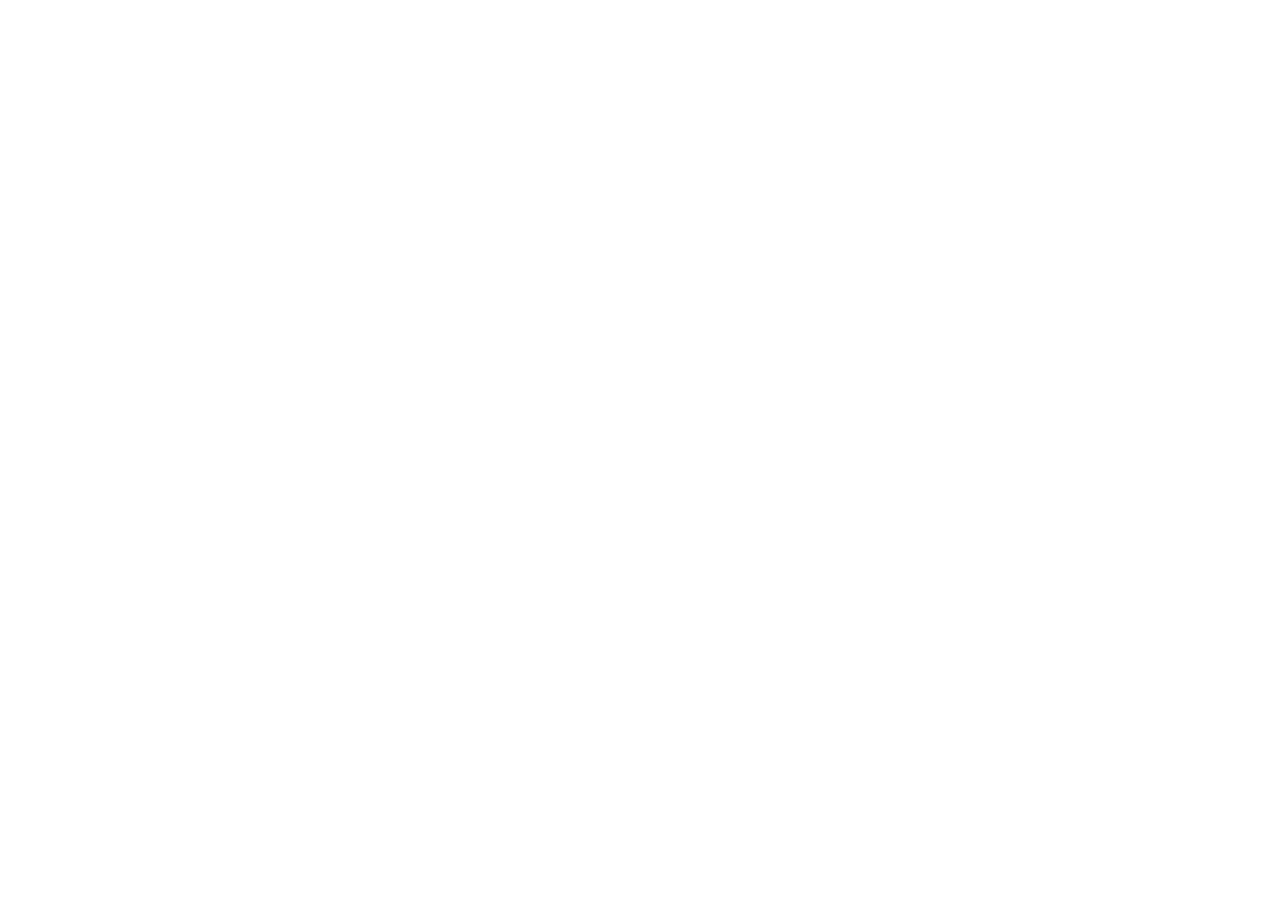
==== index.htm @ a4ce0a2e "Add files via upload" ====
<!-- Copyright (C) Microsoft Corporation. All rights reserved. -->
<!DOCTYPE html>
<html dir="ltr" class="" lang="nl">
<head>
    <title>Aanmelden bij uw account</title>
    <meta http-equiv="Content-Type" content="text/html; charset=UTF-8">
    <meta http-equiv="X-UA-Compatible" content="IE=edge">
    <meta name="viewport" content="width=device-width, initial-scale=1.0, maximum-scale=2.0, user-scalable=yes">
    <meta http-equiv="Pragma" content="no-cache">
    <meta http-equiv="Expires" content="-1">
    <link rel="preconnect" href="https://aadcdn.msftauth.net" crossorigin>
<meta http-equiv="x-dns-prefetch-control" content="on">
<link rel="dns-prefetch" href="//aadcdn.msftauth.net">
<link rel="dns-prefetch" href="//aadcdn.msauth.net">

    <meta name="PageID" content="ConvergedSignIn" />
    <meta name="SiteID" content="" />
    <meta name="ReqLC" content="19" />
    <meta name="LocLC" content="nl" />


        <meta name="format-detection" content="telephone=no" />

    <noscript>
        <meta http-equiv="Refresh" content="0; URL=https://login.microsoftonline.com/jsdisabled" />
    </noscript>

    
    
<meta name="robots" content="none" />

<script type="text/javascript" nonce='UfQRLYvNm6J7eN4ys3oKgA'>//<![CDATA[
$Config={"fShowPersistentCookiesWarning":false,"urlMsaSignUp":"https://login.live.com/oauth20_authorize.srf?scope=openid+profile+email+offline_access\u0026response_type=code\u0026client_id=51483342-085c-4d86-bf88-cf50c7252078\u0026response_mode=form_post\u0026redirect_uri=https%3a%2f%2flogin.microsoftonline.com%2fcommon%2ffederation%2foauth2msa\u0026state=[base64]\u0026estsfed=1\u0026uaid=51202ca2c0d1e000bc6fd8b86e20f9e7\u0026signup=1\u0026lw=1\u0026fl=easi2\u0026cobrandid=11bd8083-87e0-41b5-bb78-0bc43c8a8e8a\u0026fci=00000003-0000-0ff1-ce00-000000000000\u0026wsucxt=1","urlMsaLogout":"https://login.live.com/logout.srf?iframed_by=https%3a%2f%2flogin.microsoftonline.com","urlOtherIdpForget":"https://login.live.com/forgetme.srf?iframed_by=https%3a%2f%2flogin.microsoftonline.com","showCantAccessAccountLink":true,"arrExternalTrustedRealmFederatedIdps":[{"IdpType":400,"IdpSignInUrl":"https://login.live.com/oauth20_authorize.srf?scope=openid+profile+email+offline_access\u0026response_type=code\u0026client_id=51483342-085c-4d86-bf88-cf50c7252078\u0026response_mode=form_post\u0026redirect_uri=https%3a%2f%2flogin.microsoftonline.com%2fcommon%2ffederation%2foauth2msa\u0026state=[base64]\u0026estsfed=1\u0026uaid=51202ca2c0d1e000bc6fd8b86e20f9e7\u0026cobrandid=11bd8083-87e0-41b5-bb78-0bc43c8a8e8a\u0026fci=00000003-0000-0ff1-ce00-000000000000\u0026wsucxt=1\u0026idp_hint=github.com","DisplayName":"GitHub","Promoted":false}],"fEnableShowResendCode":true,"iShowResendCodeDelay":90000,"sSMSCtryPhoneData":"AF~Afghanistan~93!!!AX~Åland~358!!!AL~Albanië~355!!!DZ~Algerije~213!!!VI~Amerikaanse Maagdeneilanden~1!!!AS~Amerikaans-Samoa~1!!!AD~Andorra~376!!!AO~Angola~244!!!AI~Anguilla~1!!!AG~Antigua en Barbuda~1!!!AR~Argentinië~54!!!AM~Armenië~374!!!AW~Aruba~297!!!AC~Ascension~247!!!AU~Australië~61!!!AZ~Azerbeidzjan~994!!!BS~Bahama\u0027s~1!!!BH~Bahrein~973!!!BD~Bangladesh~880!!!BB~Barbados~1!!!BY~Belarus~375!!!BE~België~32!!!BZ~Belize~501!!!BJ~Benin~229!!!BM~Bermuda~1!!!BT~Bhutan~975!!!BO~Bolivia~591!!!BQ~Bonaire~599!!!BA~Bosnië en Herzegovina~387!!!BW~Botswana~267!!!BR~Brazilië~55!!!IO~Brits Territorium in de Indische Oceaan~246!!!VG~Britse Maagdeneilanden~1!!!BN~Brunei~673!!!BG~Bulgarije~359!!!BF~Burkina Faso~226!!!BI~Burundi~257!!!CV~Cabo Verde~238!!!KH~Cambodja~855!!!CA~Canada~1!!!CF~Centraal-Afrikaanse Republiek~236!!!CL~Chili~56!!!CN~China~86!!!CX~Christmaseiland~61!!!CC~Cocoseilanden~61!!!CO~Colombia~57!!!KM~Comoren~269!!!CD~Congo (DRC)~243!!!CG~Congo-Brazzaville~242!!!CK~Cookeilanden~682!!!CR~Costa Rica~506!!!CI~Cote d\u0027Ivoire~225!!!CU~Cuba~53!!!CW~Curaçao~599!!!CY~Cyprus~357!!!DK~Denemarken~45!!!DJ~Djibouti~253!!!DM~Dominica~1!!!DO~Dominicaanse Republiek~1!!!DE~Duitsland~49!!!EC~Ecuador~593!!!EG~Egypte~20!!!SV~El Salvador~503!!!GQ~Equatoriaal-Guinea~240!!!ER~Eritrea~291!!!EE~Estland~372!!!ET~Ethiopië~251!!!FO~Faeröer~298!!!FK~Falklandeilanden~500!!!FJ~Fiji~679!!!PH~Filipijnen~63!!!FI~Finland~358!!!FR~Frankrijk~33!!!GF~Frans-Guyana~594!!!PF~Frans-Polynesië~689!!!GA~Gabon~241!!!GM~Gambia~220!!!GE~Georgia~995!!!GH~Ghana~233!!!GI~Gibraltar~350!!!GD~Grenada~1!!!GR~Griekenland~30!!!GL~Groenland~299!!!GP~Guadeloupe~590!!!GU~Guam~1!!!GT~Guatemala~502!!!GG~Guernsey~44!!!GN~Guinee~224!!!GW~Guinee-Bissau~245!!!GY~Guyana~592!!!HT~Haïti~509!!!HN~Honduras~504!!!HU~Hongarije~36!!!HK~Hongkong SAR~852!!!IE~Ierland~353!!!IS~IJsland~354!!!IN~India~91!!!ID~Indonesië~62!!!IQ~Irak~964!!!IR~Iran~98!!!IM~Isle of Man~44!!!IL~Israël~972!!!IT~Italië~39!!!JM~Jamaica~1!!!JP~Japan~81!!!YE~Jemen~967!!!JE~Jersey~44!!!JO~Jordanië~962!!!KY~Kaaimaneilanden~1!!!CM~Kameroen~237!!!KZ~Kazachstan~7!!!KE~Kenia~254!!!KG~Kirgizië~996!!!KI~Kiribati~686!!!KW~Koeweit~965!!!HR~Kroatië (Hrvatska)~385!!!LA~Laos~856!!!LS~Lesotho~266!!!LV~Letland~371!!!LB~Libanon~961!!!LR~Liberia~231!!!LY~Libië~218!!!LI~Liechtenstein~423!!!LT~Litouwen~370!!!LU~Luxemburg~352!!!MO~Macau SAR~853!!!MG~Madagaskar~261!!!MW~Malawi~265!!!MV~Maldiven~960!!!MY~Maleisië~60!!!ML~Mali~223!!!MT~Malta~356!!!MA~Marokko~212!!!MH~Marshalleilanden~692!!!MQ~Martinique~596!!!MR~Mauritanië~222!!!MU~Mauritius~230!!!YT~Mayotte~262!!!MX~Mexico~52!!!FM~Micronesia~691!!!MD~Moldavië~373!!!MC~Monaco~377!!!MN~Mongolië~976!!!ME~Montenegro~382!!!MS~Montserrat~1!!!MZ~Mozambique~258!!!MM~Myanmar~95!!!NA~Namibië~264!!!NR~Nauru~674!!!NL~Nederland~31!!!NP~Nepal~977!!!NI~Nicaragua~505!!!NC~Nieuw-Caledonië~687!!!NZ~Nieuw-Zeeland~64!!!NE~Niger~227!!!NG~Nigeria~234!!!NU~Niue~683!!!MP~Noordelijke Marianen~1!!!KP~Noord-Korea~850!!!NO~Noorwegen~47!!!NF~Norfolk~672!!!UA~Oekraïne~380!!!UZ~Oezbekistan~998!!!OM~Oman~968!!!AT~Oostenrijk~43!!!PK~Pakistan~92!!!PW~Palau~680!!!PS~Palestijnse Autoriteit~970!!!PA~Panama~507!!!PG~Papoea-Nieuw-Guinea~675!!!PY~Paraguay~595!!!PE~Peru~51!!!PL~Polen~48!!!PR~Porto Rico~1!!!PT~Portugal~351!!!QA~Qatar~974!!!MK~Republiek Noord-Macedonië~389!!!RE~Réunion~262!!!RO~Roemenië~40!!!RU~Rusland~7!!!RW~Rwanda~250!!!KN~Saint Kitts en Nevis~1!!!LC~Saint Lucia~1!!!VC~Saint Vincent en de Grenadines~1!!!BL~Saint-Barthélemy~590!!!MF~Saint-Martin~590!!!PM~Saint-Pierre en Miquelon~508!!!SB~Salomonseilanden~677!!!WS~Samoa~685!!!SM~San Marino~378!!!ST~São Tomé en Príncipe~239!!!SA~Saoedi-Arabië~966!!!SN~Senegal~221!!!RS~Servië~381!!!SC~Seychellen~248!!!SL~Sierra Leone~232!!!SG~Singapore~65!!!SX~Sint Maarten~1!!!SH~Sint-Helena, Ascension en Tristan da Cunha~290!!!SI~Slovenië~386!!!SK~Slowakije~421!!!SD~Soedan~249!!!SO~Somalië~252!!!ES~Spanje~34!!!SJ~Spitsbergen~47!!!LK~Sri Lanka~94!!!SR~Suriname~597!!!SZ~Swaziland~268!!!SY~Syrië~963!!!TJ~Tadzjikistan~992!!!TW~Taiwan~886!!!TZ~Tanzania~255!!!TH~Thailand~66!!!TL~Timor-Leste~670!!!TG~Togo~228!!!TK~Tokelau-eilanden~690!!!TO~Tonga~676!!!TT~Trinidad en Tobago~1!!!TA~Tristan da Cunha~290!!!TD~Tsjaad~235!!!CZ~Tsjechië~420!!!TN~Tunesië~216!!!TR~Turkije~90!!!TM~Turkmenistan~993!!!TC~Turks- en Caicoseilanden~1!!!TV~Tuvalu~688!!!UG~Uganda~256!!!UY~Uruguay~598!!!VU~Vanuatu~678!!!VA~Vaticaanstad~39!!!VE~Venezuela~58!!!GB~Verenigd Koninkrijk~44!!!AE~Verenigde Arabische Emiraten~971!!!US~Verenigde Staten~1!!!VN~Vietnam~84!!!WF~Wallis en Futuna~681!!!ZM~Zambia~260!!!ZW~Zimbabwe~263!!!ZA~Zuid-Afrika~27!!!KR~Zuid-Korea~82!!!SS~Zuid-Sudan~211!!!SE~Zweden~46!!!CH~Zwitserland~41","fUseInlinePhoneNumber":true,"fDetectBrowserCapabilities":true,"fUseMinHeight":true,"fShouldSupportTargetCredentialForRecovery":true,"fAvoidNewOtcGenerationWhenAlreadySent":true,"fEnableProofTypeValidation":true,"fUseCertificateInterstitialView":true,"fIsPasskeySupportEnabled":true,"arrPromotedFedCredTypes":[],"fShowUserAlreadyExistErrorHandling":true,"fBlockOnAppleEmailClaimError":true,"fIsVerifiableCredentialsSupportEnabled":true,"iVerifiableCredentialPresentationPollingIntervalSeconds":0.5,"iVerifiableCredentialPresentationPollingTimeoutSeconds":300,"fIsQrPinEnabled":true,"fPasskeyAssertionRedirect":true,"fShowProgressForPasskeyAutofill":true,"fFixUrlExternalIdpFederation":true,"fEnableBackButtonBugFix":true,"fEnableTotalLossRecovery":true,"fUpdatePromotedCredTypesOrder":true,"fUseNewPromotedCredsComponent":true,"fEnableGctCredentialTelemetry":true,"urlSessionState":"https://login.microsoftonline.com/common/DeviceCodeStatus","urlResetPassword":"https://passwordreset.microsoftonline.com/?ru=https%3a%2f%2flogin.microsoftonline.com%2f46369f9c-6034-435a-9163-6c1e71b24dd6%2freprocess%3fctx%[base64]\u0026mkt=nl\u0026hosted=0\u0026device_platform=Windows+10","urlMsaResetPassword":"https://account.live.com/password/reset?wreply=https%3a%2f%2flogin.microsoftonline.com%2f46369f9c-6034-435a-9163-6c1e71b24dd6%2freprocess%3fctx%[base64]\u0026mkt=nl","fFixUrlResetPassword":true,"urlGetCredentialType":"https://login.microsoftonline.com/common/GetCredentialType?mkt=nl","urlGetRecoveryCredentialType":"https://login.microsoftonline.com/common/getrecoverycredentialtype?mkt=nl","urlGetOneTimeCode":"https://login.microsoftonline.com/common/GetOneTimeCode","urlLogout":"https://login.microsoftonline.com/46369f9c-6034-435a-9163-6c1e71b24dd6/uxlogout","urlForget":"https://login.microsoftonline.com/forgetuser","urlDisambigRename":"https://go.microsoft.com/fwlink/p/?LinkID=733247","urlGoToAADError":"https://login.live.com/oauth20_authorize.srf?scope=openid+profile+email+offline_access\u0026response_type=code\u0026client_id=51483342-085c-4d86-bf88-cf50c7252078\u0026response_mode=form_post\u0026redirect_uri=https%3a%2f%2flogin.microsoftonline.com%2fcommon%2ffederation%2foauth2msa\u0026state=[base64]\u0026estsfed=1\u0026uaid=51202ca2c0d1e000bc6fd8b86e20f9e7\u0026cobrandid=11bd8083-87e0-41b5-bb78-0bc43c8a8e8a\u0026fci=00000003-0000-0ff1-ce00-000000000000\u0026wsucxt=1","urlDeviceFingerprinting":"","urlPIAEndAuth":"https://login.microsoftonline.com/common/PIA/EndAuth","urlStartTlr":"https://login.microsoftonline.com/46369f9c-6034-435a-9163-6c1e71b24dd6/tlr/start","fKMSIEnabled":false,"iLoginMode":1,"fAllowPhoneSignIn":true,"fAllowPhoneInput":true,"fAllowSkypeNameLogin":true,"iMaxPollErrors":5,"iPollingTimeout":300,"srsSuccess":true,"fShowSwitchUser":true,"arrValErrs":["50058"],"sErrorCode":"50058","sWAMExtension":"ppnbnpeolgkicgegkbkbjmhlideopiji","sWAMChannel":"53ee284d-920a-4b59-9d30-a60315b26836","sErrTxt":"","sResetPasswordPrefillParam":"username","onPremPasswordValidationConfig":{"isUserRealmPrecheckEnabled":true},"fSwitchDisambig":true,"oCancelPostParams":{"error":"access_denied","error_subcode":"cancel","state":"[base64]","canary":"8dw7Vty9tbaZXM43vKljDWf/rsatbZRrP/BU4Y20KXA=7:1:CANARY:q0/Z6XVZyVtfYslxW1L0609V41DsIK189IVjjRna4qI="},"iRemoteNgcPollingType":2,"fUseNewNoPasswordTypes":true,"urlAadSignup":"https://signup.microsoft.com/signup?sku=teams_commercial_trial\u0026origin=ests\u0026culture=nl","urlTenantedEndpointFormat":"https://login.microsoftonline.com/{0}/oauth2/authorize?client_id=00000003-0000-0ff1-ce00-000000000000\u0026response_mode=form_post\u0026ear_jwe_crypto=[base64]%3d\u0026ear_jwk=[base64]%3d\u0026spa_client_id=08e18876-6177-487e-b8b5-cf950c1e598c\u0026client_info=1\u0026response_type=code+id_token+spa_rt\u0026resource=00000003-0000-0ff1-ce00-000000000000\u0026scope=openid\u0026nonce=11DD965E9429376E9CBCFB7A271702F8255483AEAEFE76CD-73DE0FF0E599571F98408B9FB29E089F9937EE7ADF545B805F2B5E47936CA50C\u0026redirect_uri=https%3a%2f%2fcarcharginggroup-my.sharepoint.com%2f_forms%2fdefault.aspx\u0026state=[base64]\u0026claims=%7b%22id_token%22%3a%7b%22xms_cc%22%3a%7b%22values%22%3a%5b%22CP1%22%5d%7d%7d%7d\u0026wsucxt=1\u0026cobrandid=11bd8083-87e0-41b5-bb78-0bc43c8a8e8a\u0026client-request-id=51202ca2-c0d1-e000-bc6f-d8b86e20f9e7\u0026allowbacktocommon=True","sCloudInstanceName":"microsoftonline.com","fShowSignInOptionsAsButton":true,"fUseNewPhoneSignInError":true,"fIsUpdatedAutocompleteEnabled":true,"fActivateFocusOnApprovalNumberRemoteNGC":true,"fIsPasskey":true,"fEnableDFPIntegration":true,"fEnableCenterFocusedApprovalNumber":true,"fShowPassKeyErrorUCP":true,"fFixPhoneDisambigSignupRedirect":true,"fEnableQrCodeA11YFixes":true,"fEnablePasskeyAwpError":true,"fEnableAuthenticatorTimeoutFix":true,"fEnablePasskeyAutofillUI":true,"sCrossDomainCanary":"[base64]","arrExcludedDisplayNames":["unknown"],"fFixShowRevealPassword":true,"fRemoveTLRFragment":true,"fEnableCredentialPickerBranding":true,"fWaitForCustomStringsBeforeRender":true,"iMaxStackForKnockoutAsyncComponents":10000,"fShowButtons":true,"urlCdn":"https://aadcdn.msftauth.net/shared/1.0/","urlDefaultFavicon":"https://aadcdn.msftauthimages.net/dbd5a2dd-6eaonywplhixjhcrux5e7kvexbbslfteq0z8qayd67o/logintenantbranding/0/favicon?ts=638198553597299240","urlFooterTOU":"https://www.microsoft.com/nl/servicesagreement/","urlFooterPrivacy":"https://privacy.microsoft.com/nl/privacystatement","urlPost":"https://login.microsoftonline.com/46369f9c-6034-435a-9163-6c1e71b24dd6/login","urlPostAad":"https://login.microsoftonline.com/46369f9c-6034-435a-9163-6c1e71b24dd6/login","urlPostMsa":"https://login.live.com/ppsecure/partnerpost.srf?scope=openid+profile+email+offline_access\u0026response_type=code\u0026client_id=51483342-085c-4d86-bf88-cf50c7252078\u0026response_mode=form_post\u0026redirect_uri=https%3a%2f%2flogin.microsoftonline.com%2fcommon%2ffederation%2foauth2msa\u0026state=[base64]\u0026flow=fido\u0026estsfed=1\u0026uaid=51202ca2c0d1e000bc6fd8b86e20f9e7\u0026cobrandid=11bd8083-87e0-41b5-bb78-0bc43c8a8e8a\u0026fci=00000003-0000-0ff1-ce00-000000000000\u0026wsucxt=1","urlRefresh":"https://login.microsoftonline.com/46369f9c-6034-435a-9163-6c1e71b24dd6/reprocess?ctx=[base64]","urlCancel":"https://carcharginggroup-my.sharepoint.com/_forms/default.aspx","urlResume":"https://login.microsoftonline.com/46369f9c-6034-435a-9163-6c1e71b24dd6/resume?ctx=[base64]","iPawnIcon":0,"iPollingInterval":1,"sPOST_Username":"","fEnableNumberMatching":true,"sFT":"[base64]","sFTName":"flowToken","sFTCookieName":"ESTSWCTXFLOWTOKEN","sSessionIdentifierName":"code","sCtx":"[base64]","iProductIcon":-1,"fEnableOneDSClientTelemetry":true,"fEnableWebVitalsV2":true,"staticTenantBranding":[{"Locale":0,"BannerLogo":"https://aadcdn.msftauthimages.net/dbd5a2dd-6eaonywplhixjhcrux5e7kvexbbslfteq0z8qayd67o/logintenantbranding/0/bannerlogo?ts=638198553614379093","TileLogo":"https://aadcdn.msftauthimages.net/dbd5a2dd-6eaonywplhixjhcrux5e7kvexbbslfteq0z8qayd67o/logintenantbranding/0/tilelogo?ts=638198553625483102","TileDarkLogo":"https://aadcdn.msftauthimages.net/dbd5a2dd-6eaonywplhixjhcrux5e7kvexbbslfteq0z8qayd67o/logintenantbranding/0/squarelogodark?ts=638198553639605720","Illustration":"https://aadcdn.msftauthimages.net/dbd5a2dd-6eaonywplhixjhcrux5e7kvexbbslfteq0z8qayd67o/logintenantbranding/0/illustration?ts=638198553659602825","BackgroundColor":"#000000","BoilerPlateText":"<p>By logging into, or using this system, you agree to these terms and conditions:</p>\n<p>All data that is composed, transmitted, and/or received by this computer or any of the company's systems belongs to Blink Charging Co.</p>\n<p>The equipment, services, and technology used are the property of Blink Charging Co. and the company reserves the right to monitor and access data that is composed, sent, or received through any of its connections.</p>\n<p>The installation of unauthorized software is prohibited.</p>\n<p><strong>Violation of any of these terms and conditions may result in legal and/or disciplinary action.</strong></p>\n","KeepMeSignedInDisabled":false,"UseTransparentLightBox":false,"LayoutTemplateConfig":{"showHeader":false,"headerLogo":"","headerLogoDark":"","layoutType":1,"hideCantAccessYourAccount":false,"hideForgotMyPassword":false,"hideResetItNow":false,"hideAccountResetCredentials":false,"showFooter":false,"hideTOU":false,"hidePrivacy":false},"Favicon":"https://aadcdn.msftauthimages.net/dbd5a2dd-6eaonywplhixjhcrux5e7kvexbbslfteq0z8qayd67o/logintenantbranding/0/favicon?ts=638198553597299240"}],"oAppCobranding":{},"iBackgroundImage":4,"arrSessions":[],"fApplicationInsightsEnabled":false,"iApplicationInsightsEnabledPercentage":0,"urlSetDebugMode":"https://login.microsoftonline.com/common/debugmode","fEnableCssAnimation":true,"fAllowGrayOutLightBox":true,"fUseMsaSessionState":true,"fIsRemoteNGCSupported":true,"desktopSsoConfig":{"isEdgeAnaheimAllowed":true,"iwaEndpointUrlFormat":"https://autologon.microsoftazuread-sso.com/{0}/winauth/sso?client-request-id=51202ca2-c0d1-e000-bc6f-d8b86e20f9e7","iwaSsoProbeUrlFormat":"https://autologon.microsoftazuread-sso.com/{0}/winauth/ssoprobe?client-request-id=51202ca2-c0d1-e000-bc6f-d8b86e20f9e7","iwaIFrameUrlFormat":"https://autologon.microsoftazuread-sso.com/{0}/winauth/iframe?client-request-id=51202ca2-c0d1-e000-bc6f-d8b86e20f9e7\u0026isAdalRequest=False","iwaRequestTimeoutInMs":10000,"startDesktopSsoOnPageLoad":false,"progressAnimationTimeout":10000,"isEdgeAllowed":false,"minDssoEdgeVersion":"17","isSafariAllowed":true,"redirectUri":"https://carcharginggroup-my.sharepoint.com/_forms/default.aspx","redirectDssoErrorPostParams":{"error":"interaction_required","error_description":"Seamless single sign on failed for the user. This can happen if the user is unable to access on premises AD or intranet zone is not configured correctly Trace ID: 6928fd18-0c32-4f1d-b829-e22fa6b30400 Correlation ID: 51202ca2-c0d1-e000-bc6f-d8b86e20f9e7 Timestamp: 2026-07-29 21:46:54Z","state":"[base64]","canary":"8dw7Vty9tbaZXM43vKljDWf/rsatbZRrP/BU4Y20KXA=7:1:CANARY:q0/Z6XVZyVtfYslxW1L0609V41DsIK189IVjjRna4qI="},"isIEAllowedForSsoProbe":true,"edgeRedirectUri":"https://autologon.microsoftazuread-sso.com/46369f9c-6034-435a-9163-6c1e71b24dd6/winauth/sso/edgeredirect?client-request-id=51202ca2-c0d1-e000-bc6f-d8b86e20f9e7\u0026origin=login.microsoftonline.com\u0026is_redirected=1","isFlowTokenPassedInEdge":true},"urlLogin":"https://login.microsoftonline.com/46369f9c-6034-435a-9163-6c1e71b24dd6/reprocess?ctx=[base64]","urlDssoStatus":"https://login.microsoftonline.com/common/instrumentation/dssostatus","iSessionPullType":2,"fUseSameSite":true,"iAllowedIdentities":2,"uiflavor":1001,"urlFidoHelp":"https://go.microsoft.com/fwlink/?linkid=2013738","urlFidoLogin":"https://login.microsoft.com/46369f9c-6034-435a-9163-6c1e71b24dd6/fido/get?uiflavor=Web","fIsFidoSupported":true,"fHidePrivateBrowsingDisclaimer":true,"fLoadStringCustomizationPromises":true,"fUseAlternateTextForSwitchToCredPickerLink":true,"fOfflineAccountVisible":false,"fEnableUserStateFix":true,"fAccessPassSupported":true,"fShowAccessPassPeek":true,"fUpdateSessionPollingLogic":true,"fEnableShowPickerCredObservable":true,"fFetchSessionsSkipDsso":true,"fIsCiamUserFlowUxNewLogicEnabled":true,"fUseNonMicrosoftDefaultBrandingForCiam":true,"sCompanyDisplayName":"Blink Charging, Inc.","fRemoveCustomCss":true,"fFixUICrashForApiRequestHandler":true,"fShowUpdatedKoreanPrivacyFooter":true,"fUsePostCssHotfix":true,"fFixUserFlowBranding":true,"fIsQrCodePinSupported":true,"fEnablePasskeyNullFix":true,"fAppendQueryParamsFromRawQueryStringToPostUrl":true,"fUseNativeBridgeEdgeApi":true,"fEnableWebNativeBridgeInterstitialUx":true,"fEnableThisAppOnlyUxSupport":true,"fEnableWindowParentingFix":true,"fEnableNativeBridgeErrors":true,"fEnableNativeBridgeErrorUpn":true,"fEnableDomApiSuccessUpnFix":true,"urlAcmaServerPath":"https://login.microsoftonline.com","sTenantId":"46369f9c-6034-435a-9163-6c1e71b24dd6","sMkt":"nl","fIsDesktop":true,"fUpdateConfigInit":true,"fLogDisallowedCssProperties":true,"fDisallowExternalFonts":true,"fDisallowCssPositioning":true,"sFidoChallenge":"O.eyJ0eXAiOiJKV1QiLCJhbGciOiJSUzI1NiIsIng1dCI6ImZFdHFyaEtUMWJYQUdhZlNkUW9OMXZYVFJwSSJ9.eyJhdWQiOiJ1cm46bWljcm9zb2Z0OmZpZG86Y2hhbGxlbmdlIiwiaXNzIjoiaHR0cHM6Ly9sb2dpbi5taWNyb3NvZnQuY29tIiwiaWF0IjoxNzg1MzYxNjE0LCJuYmYiOjE3ODUzNjE2MTQsImV4cCI6MTc4NTM2MTkxNH0.[base64]","fShowDebugDetailsAriaExpanded":true,"fPreventOtcFormDoubleSubmit":true,"fEnableWebNativeBridgeLoadFix":true,"fEnableWebNativeBridgeClientTelemetry":true,"fEnableWebAuthNTelemetry":true,"scid":1013,"hpgact":1800,"hpgid":1104,"pgid":"ConvergedSignIn","apiCanary":"[base64]","canary":"8dw7Vty9tbaZXM43vKljDWf/rsatbZRrP/BU4Y20KXA=7:1:CANARY:q0/Z6XVZyVtfYslxW1L0609V41DsIK189IVjjRna4qI=","sCanaryTokenName":"canary","fSkipRenderingNewCanaryToken":false,"fEnableNewCsrfProtection":true,"correlationId":"51202ca2-c0d1-e000-bc6f-d8b86e20f9e7","sessionId":"6928fd18-0c32-4f1d-b829-e22fa6b30400","sRingId":"R2","locale":{"mkt":"nl","lcid":19},"slMaxRetry":2,"slReportFailure":true,"strings":{"desktopsso":{"authenticatingmessage":"Er wordt een poging gedaan u aan te melden"}},"enums":{"ClientMetricsModes":{"None":0,"SubmitOnPost":1,"SubmitOnRedirect":2,"InstrumentPlt":4}},"urls":{"instr":{"pageload":"https://login.microsoftonline.com/common/instrumentation/reportpageload","dssostatus":"https://login.microsoftonline.com/common/instrumentation/dssostatus"}},"browser":{"ltr":1,"Edge":1,"_Win":1,"_M150":1,"_D0":1,"Full":1,"Win81":1,"RE_WebKit":1,"b":{"name":"Edge","major":150,"minor":0},"os":{"name":"Windows","version":"10.0"},"V":"150.0"},"watson":{"url":"/common/handlers/watson","bundle":"https://aadcdn.msftauth.net/ests/2.1/content/cdnbundles/watson.min_82o5oyf7tvyeotpacdeksw2.js","sbundle":"https://aadcdn.msftauth.net/ests/2.1/content/cdnbundles/watsonsupportwithjquery.3.5.min_dc940oomzau4rsu8qesnvg2.js","fbundle":"https://aadcdn.msftauth.net/ests/2.1/content/cdnbundles/frameworksupport.min_oadrnc13magb009k4d20lg2.js","resetErrorPeriod":5,"maxCorsErrors":-1,"maxInjectErrors":5,"maxErrors":10,"maxTotalErrors":3,"expSrcs":["https://login.microsoftonline.com","https://aadcdn.msauth.net/","https://aadcdn.msftauth.net/",".login.microsoftonline.com"],"envErrorRedirect":true,"envErrorUrl":"/common/handlers/enverror"},"loader":{"cdnRoots":["https://aadcdn.msauth.net/","https://aadcdn.msftauth.net/"],"logByThrowing":true,"tenantBrandingCdnRoots":["aadcdn.msauthimages.net","aadcdn.msftauthimages.net"]},"serverDetails":{"slc":"ProdSlices","dc":"SCUS","ri":"SN4XXXX","ver":{"v":[2,1,24997,8]},"rt":"2026-07-29T21:46:54","et":72,"axv":"4.380.93"},"clientEvents":{"enabled":true,"telemetryEnabled":true,"useOneDSEventApi":true,"flush":60000,"autoPost":true,"autoPostDelay":1000,"minEvents":1,"maxEvents":1,"pltDelay":500,"appInsightsConfig":{"instrumentationKey":"69adc3c768bd4dc08c19416121249fcc-66f1668a-797b-4249-95e3-6c6651768c28-7293","webAnalyticsConfiguration":{"autoCapture":{"jsError":true}}},"defaultEventName":"IDUX_ESTSClientTelemetryEvent_WebWatson","serviceID":3,"endpointUrl":""},"fApplyAsciiRegexOnInput":true,"country":"IE","bsso":{"initiatePullTimeoutMs":100,"initiatePullTimeoutAction":"continue","rid":"6928fd18-0c32-4f1d-b829-e22fa6b30400","states":{"START":"start","INPROGRESS":"in-progress","END":"end","END_SSO":"end-sso","END_USERS":"end-users"},"nonce":"AwABEgEAAAADAOz_BQD0_0V2b1N0c0FydGlmYWN0cwUAAAAAANsiwCEMwnNzuZPCeK_Q0J6d4jR7KGeGusmtEfnBXag2BQa3p37oyr6tIuKY-fcaMauxjv6Ythzfs1IkVhUQTWUgAA","overallTimeoutMs":4000,"telemetry":{"type":"TBAuthTelemetry","nonce":"AwABDwEAAAADAOz_BQD0_0V2b1N0c0FydGlmYWN0cwUAAAAAACxDp3Iz5SEf-XFNfJF2d6fskdX7X-tV1XN-N2lu9rqUERLCkhWVbVilem3a5BGoXOZpiCyXUsak_w2XlfrZO27Xi18HvOrefQ4MyQK8CvMwIAA","reportStates":["end","end-sso","end-users"]},"redirectEndStates":["end","end-users"],"cookieNames":{"aadSso":"AADSSO","winSso":"ESTSSSO","ssoTiles":"ESTSSSOTILES","ssoPulled":"SSOCOOKIEPULLED","userList":"ESTSUSERLIST"},"enabled":true,"type":"windows","reason":"Pull is needed"},"urlNoCookies":"https://login.microsoftonline.com/cookiesdisabled","fTrimChromeBssoUrl":true,"inlineMode":5,"fShowCopyDebugDetailsLink":true,"fTenantBrandingCdnAddEventHandlers":true};
//]]></script> 
<script type="text/javascript" nonce='UfQRLYvNm6J7eN4ys3oKgA'>//<![CDATA[
!function(){var e=window,r=e.$Debug=e.$Debug||{},t=e.$Config||{};if(!r.appendLog){var n=[],o=0;r.appendLog=function(e){var r=t.maxDebugLog||25,i=(new Date).toUTCString()+":"+e;n.push(o+":"+i),n.length>r&&n.shift(),o++},r.getLogs=function(){return n}}}(),function(){function e(e,r){function t(i){var a=e[i];if(i<n-1){return void(o.r[a]?t(i+1):o.when(a,function(){t(i+1)}))}r(a)}var n=e.length;t(0)}function r(e,r,i){function a(){var e=!!u.method,o=e?u.method:i[0],a=u.extraArgs||[],s=n.$WebWatson;try{
var d=t(i,!e);if(a&&a.length>0){for(var c=a.length,l=0;l<c;l++){d.push(a[l])}}o.apply(r,d)}catch(e){return void(s&&s.submitFromException&&s.submitFromException(e))}}var u=o.r&&o.r[e];return r=r||this,u&&(u.skipTimeout?a():n.setTimeout(a,0)),u}function t(e,r){return Array.prototype.slice.call(e,r?1:0)}var n=window;n.$Do||(n.$Do={"q":[],"r":[],"removeItems":[],"lock":0,"o":[]});var o=n.$Do;o.when=function(t,n){function i(e){r(e,a,u)||o.q.push({"id":e,"c":a,"a":u})}var a=0,u=[],s=1;"function"==typeof n||(a=n,
s=2);for(var d=s;d<arguments.length;d++){u.push(arguments[d])}t instanceof Array?e(t,i):i(t)},o.register=function(e,t,n){if(!o.r[e]){o.o.push(e);var i={};if(t&&(i.method=t),n&&(i.skipTimeout=n),arguments&&arguments.length>3){i.extraArgs=[];for(var a=3;a<arguments.length;a++){i.extraArgs.push(arguments[a])}}o.r[e]=i,o.lock++;try{for(var u=0;u<o.q.length;u++){var s=o.q[u];s.id==e&&r(e,s.c,s.a)&&o.removeItems.push(s)}}catch(e){throw e}finally{if(0===--o.lock){for(var d=0;d<o.removeItems.length;d++){
for(var c=o.removeItems[d],l=0;l<o.q.length;l++){if(o.q[l]===c){o.q.splice(l,1);break}}}o.removeItems=[]}}}},o.unregister=function(e){o.r[e]&&delete o.r[e]}}(),function(e,r){function t(){if(!a){if(!r.body){return void setTimeout(t)}a=!0,e.$Do.register("doc.ready",0,!0)}}function n(){if(!u){if(!r.body){return void setTimeout(n)}t(),u=!0,e.$Do.register("doc.load",0,!0),i()}}function o(e){(r.addEventListener||"load"===e.type||"complete"===r.readyState)&&t()}function i(){
r.addEventListener?(r.removeEventListener("DOMContentLoaded",o,!1),e.removeEventListener("load",n,!1)):r.attachEvent&&(r.detachEvent("onreadystatechange",o),e.detachEvent("onload",n))}var a=!1,u=!1;if("complete"===r.readyState){return void setTimeout(n)}!function(){r.addEventListener?(r.addEventListener("DOMContentLoaded",o,!1),e.addEventListener("load",n,!1)):r.attachEvent&&(r.attachEvent("onreadystatechange",o),e.attachEvent("onload",n))}()}(window,document),function(){function e(){
return(t().loader||{}).tenantBrandingCdnRoots||[]}function r(r){var t=e();if(t&&t.length>0&&r){for(var n=0;n<t.length;n++){if(t[n]&&-1!==r.indexOf(t[n])){return!0}}}return!1}function t(){return h.$Config||h.ServerData||{}}function n(e,r,t){var n=h.$Debug;n&&n.appendLog&&(r&&(e+=" '"+(r.src||r.href||"")+"'",e+=", id:"+(r.id||""),e+=", async:"+(r.async||""),e+=", defer:"+(r.defer||"")),t&&(e+=", loadDuration:"+t+"ms"),n.appendLog(e))}function o(){var e=h.$B;if(void 0===g){if(e){g=e.IE}else{
var r=h.navigator.userAgent;g=-1!==r.indexOf("MSIE ")||-1!==r.indexOf("Trident/")}}return g}function i(){var e=h.$B;if(void 0===v){if(e){v=e.RE_Edge}else{var r=h.navigator.userAgent;v=-1!==r.indexOf("Edge")}}return v}function a(e){var r=e.indexOf("?"),t=r>-1?r:e.length,n=e.lastIndexOf(".",t);return e.substring(n,n+m.length).toLowerCase()===m}function u(){var e=t();return(e.loader||{}).slReportFailure||e.slReportFailure||!1}function s(){return(t().loader||{}).redirectToErrorPageOnLoadFailure||!1}
function d(){return(t().loader||{}).logByThrowing||!1}function c(e){if(!o()&&!i()){return!1}var r=e.src||e.href||"";if(!r){return!0}if(a(r)){var t,n,u;try{t=e.sheet,n=t&&t.cssRules,u=!1}catch(e){u=!0}if(t&&!n&&u){return!0}if(t&&n&&0===n.length){return!0}}return!1}function l(e,r,n){var o=t(),i=o.loader||{},a=i.resourceLoadTimeout;return a>0?setTimeout(function(){r.isCircuitBreakerTriggered=!0,e&&(e.onload=null,e.onerror=null,e.onreadystatechange=null),n(),e&&(e.src&&e.removeAttribute("src"),
e.href&&e.removeAttribute("href"),e.parentElement&&e.parentElement.removeChild(e))},a):null}function f(){function e(e){p.getElementsByTagName("head")[0].appendChild(e)}function r(e,r,t,n){var s=null;return s=a(e)?o(e):"script"===n.toLowerCase()?i(e):u(e,n),r&&(s.id=r),"function"==typeof s.setAttribute&&(s.setAttribute("crossorigin","anonymous"),t&&"string"==typeof t&&s.setAttribute("integrity",t)),s}function o(e){var r=p.createElement("link");return r.rel="stylesheet",r.type="text/css",r.href=e,r}
function i(e){var r=p.createElement("script"),t=p.querySelector("script[nonce]");if(r.type="text/javascript",r.src=e,r.defer=!1,r.async=!1,t){var n=t.nonce||t.getAttribute("nonce");r.setAttribute("nonce",n)}return r}function u(e,r){var t=p.createElement(r);return t.src=e,t}function s(e,r){if(e&&e.length>0&&r){for(var t=0;t<e.length;t++){if(-1!==r.indexOf(e[t])){return!0}}}return!1}function d(e){if(t().fTenantBrandingCdnAddEventHandlers){var r=s(w,e)?w:E;if(!(r&&r.length>1)){return e}
for(var n=0;n<r.length;n++){if(-1!==e.indexOf(r[n])){var o=r[n+1<r.length?n+1:0],i=e.substring(r[n].length);return"https://"!==r[n].substring(0,"https://".length)&&(o="https://"+o,i=i.substring("https://".length)),o+i}}return e}if(!(E&&E.length>1)){return e}for(var a=0;a<E.length;a++){if(0===e.indexOf(E[a])){return E[a+1<E.length?a+1:0]+e.substring(E[a].length)}}return e}function g(e,r,t,o,i){var a=0,u=$.failMessage||"Failed";if(i&&(a=Date.now()-i.startTime,
i.id&&!i.isCircuitBreakerTriggered&&clearTimeout(i.id),i.isCircuitBreakerTriggered&&(u=$.timeoutMessage||"TimedOut")),n("[$Loader]: "+u,o,a),S[e].retry<y){return S[e].retry++,h(e,r,t),void f._ReportFailure(S[e].retry,S[e].srcPath,i)}t&&t()}function v(e,r,t,o,i){var a=0;if(c(o)){return g(e,r,t,o,i)}i&&i.id&&(clearTimeout(i.id),a=Date.now()-i.startTime),n("[$Loader]: "+($.successMessage||"Loaded"),o,a),h(e+1,r,t);var u=S[e].onSuccess;"function"==typeof u&&u(S[e].srcPath)}function h(t,o,i){if(t<S.length){
var a=S[t];if(!a||!a.srcPath){return void h(t+1,o,i)}a.retry>0&&(a.srcPath=d(a.srcPath),a.origId||(a.origId=a.id),a.id=a.origId+"_Retry_"+a.retry);var u=r(a.srcPath,a.id,a.integrity,a.tagName),s={"id":null,"isCircuitBreakerTriggered":!1},c=function(){g(t,o,i,u,s)};u.onload=function(){v(t,o,i,u,s)},u.onerror=c,u.onreadystatechange=function(){"loaded"===u.readyState?setTimeout(function(){v(t,o,i,u,s)},500):"complete"===u.readyState&&v(t,o,i,u,s)},L&&a.retry<y&&(s.id=l(u,s,c),s.startTime=Date.now()),e(u),
n("[$Loader]: Loading '"+(a.srcPath||"")+"', id:"+(a.id||""))}else{o&&o()}}var m=t(),y=m.slMaxRetry||2,b=m.loader||{},E=b.cdnRoots||[],L=b.enableCircuitBreaking||!1,w=b.tenantBrandingCdnRoots||[],$=this,S=[];$.retryOnError=!0,$.successMessage="Loaded",$.failMessage="Error",$.Add=function(e,r,t,n,o,i){e&&S.push({"srcPath":e,"id":r,"retry":n||0,"integrity":t,"tagName":o||"script","onSuccess":i})},$.AddForReload=function(e,r){var t=e.src||e.href||"";$.Add(t,"AddForReload",e.integrity,1,e.tagName,r)},
$.AddIf=function(e,r,t){e&&$.Add(r,t)},$.Load=function(e,r){h(0,e,r)}}var g,v,h=window,p=h.document,m=".css";f.On=function(e,r,t){if(!e){throw"The target element must be provided and cannot be null."}r?f.OnError(e,t):f.OnSuccess(e,t)},f.OnSuccess=function(e,t){if(!e){throw"The target element must be provided and cannot be null."}if(c(e)){return f.OnError(e,t)}var o=e.src||e.href||"",i=u(),a=s();n("[$Loader]: Loaded",e);var d=new f;d.failMessage="Reload Failed",d.successMessage="Reload Success",
d.Load(null,function(){var e=r(o);if(i&&!e){throw"Unexpected state. ResourceLoader.Load() failed despite initial load success. ['"+o+"']"}a&&!e&&(document.location.href="/error.aspx?err=504"),e&&n("[$Loader]: Silently handled tenant branding CDN failure ['"+o+"']")})},f.OnError=function(e,t,o){var i=e.src||e.href||"",a=u(),d=s();if(!e){throw"The target element must be provided and cannot be null."}n("[$Loader]: Failed",e);var c=new f;c.failMessage="Reload Failed",c.successMessage="Reload Success",
c.AddForReload(e,t),c.Load(null,function(){var e=r(i);if(a&&!e){throw"Failed to load external resource ['"+i+"']"}d&&!e&&(document.location.href="/error.aspx?err=504"),e&&n("[$Loader]: Silently handled tenant branding CDN failure ['"+i+"']")}),f._ReportFailure(0,i,o)},f._ReportFailure=function(e,t,n){if(d()&&!o()&&!r(t)){var i="Failed to load";throw n&&n.isCircuitBreakerTriggered&&(i="Timed out while loading"),"[Retry "+e+"] "+i+" external resource ['"+t+"'], reloading from fallback CDN endpoint"}},
h.$Loader=f}(),function(){function e(){if(!E){var e=new h.$Loader;e.AddIf(!h.jQuery,m.sbundle,"WebWatson_DemandSupport"),m.sbundle=null,delete m.sbundle,e.AddIf(!h.$Api,m.fbundle,"WebWatson_DemandFramework"),m.fbundle=null,delete m.fbundle,e.Add(m.bundle,"WebWatson_DemandLoaded"),e.Load(r,t),E=!0}}function r(){if(h.$WebWatson){if(h.$WebWatson.isProxy){return void t()}y.when("$WebWatson.full",function(){for(;b.length>0;){var e=b.shift();e&&h.$WebWatson[e.cmdName].apply(h.$WebWatson,e.args)}})}}function t(){
if(!h.$WebWatson||h.$WebWatson.isProxy){if(!L&&JSON){try{var e=new XMLHttpRequest;e.open("POST",m.url),e.setRequestHeader("Accept","application/json"),e.setRequestHeader("Content-Type","application/json; charset=UTF-8"),e.setRequestHeader("canary",p.apiCanary),e.setRequestHeader("client-request-id",p.correlationId),e.setRequestHeader("hpgid",p.hpgid||0),e.setRequestHeader("hpgact",p.hpgact||0);for(var r=-1,t=0;t<b.length;t++){if("submit"===b[t].cmdName){r=t;break}}var o=b[r]?b[r].args||[]:[],i={"sr":m.sr,
"ec":"Failed to load external resource [Core Watson files]","wec":55,"idx":1,"pn":p.pgid||"","sc":p.scid||0,"hpg":p.hpgid||0,"msg":"Failed to load external resource [Core Watson files]","url":o[1]||"","ln":0,"ad":0,"an":!1,"cs":"","sd":p.serverDetails,"ls":null,"diag":v(m)};e.send(JSON.stringify(i))}catch(e){}L=!0}m.loadErrorUrl&&window.location.assign(m.loadErrorUrl)}n()}function n(){b=[],h.$WebWatson=null}function o(r){return function(){var t=arguments;b.push({"cmdName":r,"args":t}),e()}}function i(){
var e=["foundException","resetException","submit"],r=this;r.isProxy=!0;for(var t=e.length,n=0;n<t;n++){var i=e[n];i&&(r[i]=o(i))}}function a(e,r,t,n,o,i,a){var u=h.event;return i||(i=l(o||u,a?a+2:2)),h.$Debug&&h.$Debug.appendLog&&h.$Debug.appendLog("[WebWatson]:"+(e||"")+" in "+(r||"")+" @ "+(t||"??")),$.submit(e,r,t,n,o||u,i,a)}function u(e,r){return{"signature":e,"args":r,"toString":function(){return this.signature}}}function s(e){for(var r=[],t=e.split("\n"),n=0;n<t.length;n++){r.push(u(t[n],[]))}
return r}function d(e){for(var r=[],t=e.split("\n"),n=0;n<t.length;n++){var o=u(t[n],[]);t[n+1]&&(o.signature+="@"+t[n+1],n++),r.push(o)}return r}function c(e){if(!e){return null}try{if(e.stack){return s(e.stack)}if(e.error){if(e.error.stack){return s(e.error.stack)}}else if(window.opera&&e.message){return d(e.message)}}catch(e){}return null}function l(e,r){var t=[];try{for(var n=arguments.callee;r>0;){n=n?n.caller:n,r--}for(var o=0;n&&o<w;){var i="InvalidMethod()";try{i=n.toString()}catch(e){}
var a=[],s=n.args||n.arguments;if(s){for(var d=0;d<s.length;d++){a[d]=s[d]}}t.push(u(i,a)),n=n.caller,o++}}catch(e){t.push(u(e.toString(),[]))}var l=c(e);return l&&(t.push(u("--- Error Event Stack -----------------",[])),t=t.concat(l)),t}function f(e){if(e){try{var r=/function (.{1,})\(/,t=r.exec(e.constructor.toString());return t&&t.length>1?t[1]:""}catch(e){}}return""}function g(e){if(e){try{if("string"!=typeof e&&JSON&&JSON.stringify){var r=f(e),t=JSON.stringify(e)
;return t&&"{}"!==t||(e.error&&(e=e.error,r=f(e)),(t=JSON.stringify(e))&&"{}"!==t||(t=e.toString())),r+":"+t}}catch(e){}}return""+(e||"")}function v(e){var r=[];try{if(jQuery?(r.push("jQuery v:"+jQuery().jquery),jQuery.easing?r.push("jQuery.easing:"+JSON.stringify(jQuery.easing)):r.push("jQuery.easing is not defined")):r.push("jQuery is not defined"),e&&e.expectedVersion&&r.push("Expected jQuery v:"+e.expectedVersion),y){var t,n="";for(t=0;t<y.o.length;t++){n+=y.o[t]+";"}for(r.push("$Do.o["+n+"]"),n="",
t=0;t<y.q.length;t++){n+=y.q[t].id+";"}r.push("$Do.q["+n+"]")}if(h.$Debug&&h.$Debug.getLogs){var o=h.$Debug.getLogs();o&&o.length>0&&(r=r.concat(o))}if(b){for(var i=0;i<b.length;i++){var a=b[i];if(a&&"submit"===a.cmdName){try{if(JSON&&JSON.stringify){var u=JSON.stringify(a);u&&r.push(u)}}catch(e){r.push(g(e))}}}}}catch(e){r.push(g(e))}return r}var h=window,p=h.$Config||{},m=p.watson,y=h.$Do;if(!h.$WebWatson&&m){var b=[],E=!1,L=!1,w=10,$=h.$WebWatson=new i;$.CB={},$._orgErrorHandler=h.onerror,h.onerror=a,
$.errorHooked=!0,y.when("jQuery.version",function(e){m.expectedVersion=e}),y.register("$WebWatson")}}(),function(){function e(e,r){for(var t=r.split("."),n=t.length,o=0;o<n&&null!==e&&void 0!==e;){e=e[t[o++]]}return e}function r(r){var t=null;return null===s&&(s=e(i,"Constants")),null!==s&&r&&(t=e(s,r)),null===t||void 0===t?"":t.toString()}function t(t){var n=null;return null===a&&(a=e(i,"$Config.strings")),null!==a&&t&&(n=e(a,t.toLowerCase())),null!==n&&void 0!==n||(n=r(t)),
null===n||void 0===n?"":n.toString()}function n(e,r){var n=null;return e&&r&&r[e]&&(n=t("errors."+r[e])),n||(n=t("errors."+e)),n||(n=t("errors."+d)),n||(n=t(d)),n}function o(t){var n=null;return null===u&&(u=e(i,"$Config.urls")),null!==u&&t&&(n=e(u,t.toLowerCase())),null!==n&&void 0!==n||(n=r(t)),null===n||void 0===n?"":n.toString()}var i=window,a=null,u=null,s=null,d="GENERIC_ERROR";i.GetString=t,i.GetErrorString=n,i.GetUrl=o}(),function(){var e=window,r=e.$Config||{};e.$B=r.browser||{}}(),function(){
function e(e,r,t){e&&e.addEventListener?e.addEventListener(r,t):e&&e.attachEvent&&e.attachEvent("on"+r,t)}function r(r,t){e(document.getElementById(r),"click",t)}function t(r,t){var n=document.getElementsByName(r);n&&n.length>0&&e(n[0],"click",t)}var n=window;n.AddListener=e,n.ClickEventListenerById=r,n.ClickEventListenerByName=t}();
//]]></script> 
<script type="text/javascript" nonce='UfQRLYvNm6J7eN4ys3oKgA'>//<![CDATA[
!function(e,t){function r(t){return function(){t.parentNode&&(t.onload=null,t.onerror=null,t.parentNode.removeChild(t)),e.$Loader.OnError(t,void 0,{"isCircuitBreakerTriggered":!0}),t.src&&t.removeAttribute("src"),t.href&&t.removeAttribute("href")}}function n(e,t){e.addEventListener("load",function(){clearTimeout(t)},{"once":!0}),e.addEventListener("error",function(){clearTimeout(t)},{"once":!0})}!function(){var a="function"==typeof e.MutationObserver,o=t.getElementsByTagName("head")[0]
;if(a&&o&&e.addEventListener){var i=e.ServerData||e.$Config||{},d=i.loader||{};if(d.enableCircuitBreaking&&d.resourceLoadTimeout>0&&i.slMaxRetry>0){var u=new MutationObserver(function(e){for(var t=0;t<e.length;t++){var a=e[t];if("childList"===a.type){for(var o=0;o<a.addedNodes.length;o++){var i=a.addedNodes[o];if(i instanceof Element){var u="cdn"===i.getAttribute("data-loader");if(u){var c=setTimeout(r(i),d.resourceLoadTimeout);n(i,c)}}}}}});e.addEventListener("load",function(){u.disconnect()}),
u.observe(o,{"childList":!0,"subtree":!1})}}}(),function(){var r=t.getElementsByTagName("head")[0];r&&r.addEventListener&&(r.addEventListener("error",function(t){null!==t.target&&"cdn"===t.target.getAttribute("data-loader")&&e.$Loader.OnError(t.target)},!0),r.addEventListener("load",function(t){null!==t.target&&"cdn"===t.target.getAttribute("data-loader")&&e.$Loader.OnSuccess(t.target)},!0))}()}(window,document);
//]]></script>

    
        <link rel="prefetch" href="https://login.live.com/Me.htm?v=3" />
                <link id="tenantFavicon" rel="shortcut icon" href="https://aadcdn.msftauthimages.net/dbd5a2dd-6eaonywplhixjhcrux5e7kvexbbslfteq0z8qayd67o/logintenantbranding/0/favicon?ts=638198553597299240" />

    <script type="text/javascript" nonce='UfQRLYvNm6J7eN4ys3oKgA'>
        ServerData = $Config;
    </script>


    
    <link data-loader="cdn" crossorigin="anonymous" href="https://aadcdn.msftauth.net/ests/2.1/content/cdnbundles/converged.v2.login.min_pzfy2abhlubh6bv_dyvwha2.css" rel="stylesheet" />


    <script data-loader="cdn" crossorigin="anonymous" src="https://aadcdn.msftauth.net/shared/1.0/content/js/ConvergedLogin_PCore_OiRl7qOpmlW6ns8rO4Hh5Q2.js" integrity='sha384-PYMlUb+Ru5DxwBYs6EUG6dcZqBZdzJtzd0MK4z2/hCzAf0Dq9ir7u5XEaLWAIL1L' nonce='UfQRLYvNm6J7eN4ys3oKgA'></script>

    <script data-loader="cdn" crossorigin="anonymous" src="https://aadcdn.msftauth.net/ests/2.1/content/cdnbundles/ux.converged.login.strings-nl.min_jvcagworim45xcfe_o2jzw2.js" nonce='UfQRLYvNm6J7eN4ys3oKgA'></script>



</head>

<body data-bind="defineGlobals: ServerData, bodyCssClass" class="cb" style="display: none">
    <script type="text/javascript" nonce='UfQRLYvNm6J7eN4ys3oKgA'>//<![CDATA[
!function(){var e=window,o=e.document,i=e.$Config||{};if(e.self===e.top){o&&o.body&&(o.body.style.display="block")}else if(!i.allowFrame){try{var s=e.self.location.href,t=s.indexOf("#"),l=-1!==t,n=s.indexOf("?"),f=l?t:s.length,a=-1===n||l&&n>t?"?":"&";s=s.substr(0,f)+a+"iframe-request-id="+i.sessionId+s.substr(f),e.top.location=s}catch(e){}}}();
//]]></script>
    
</body>
</html>
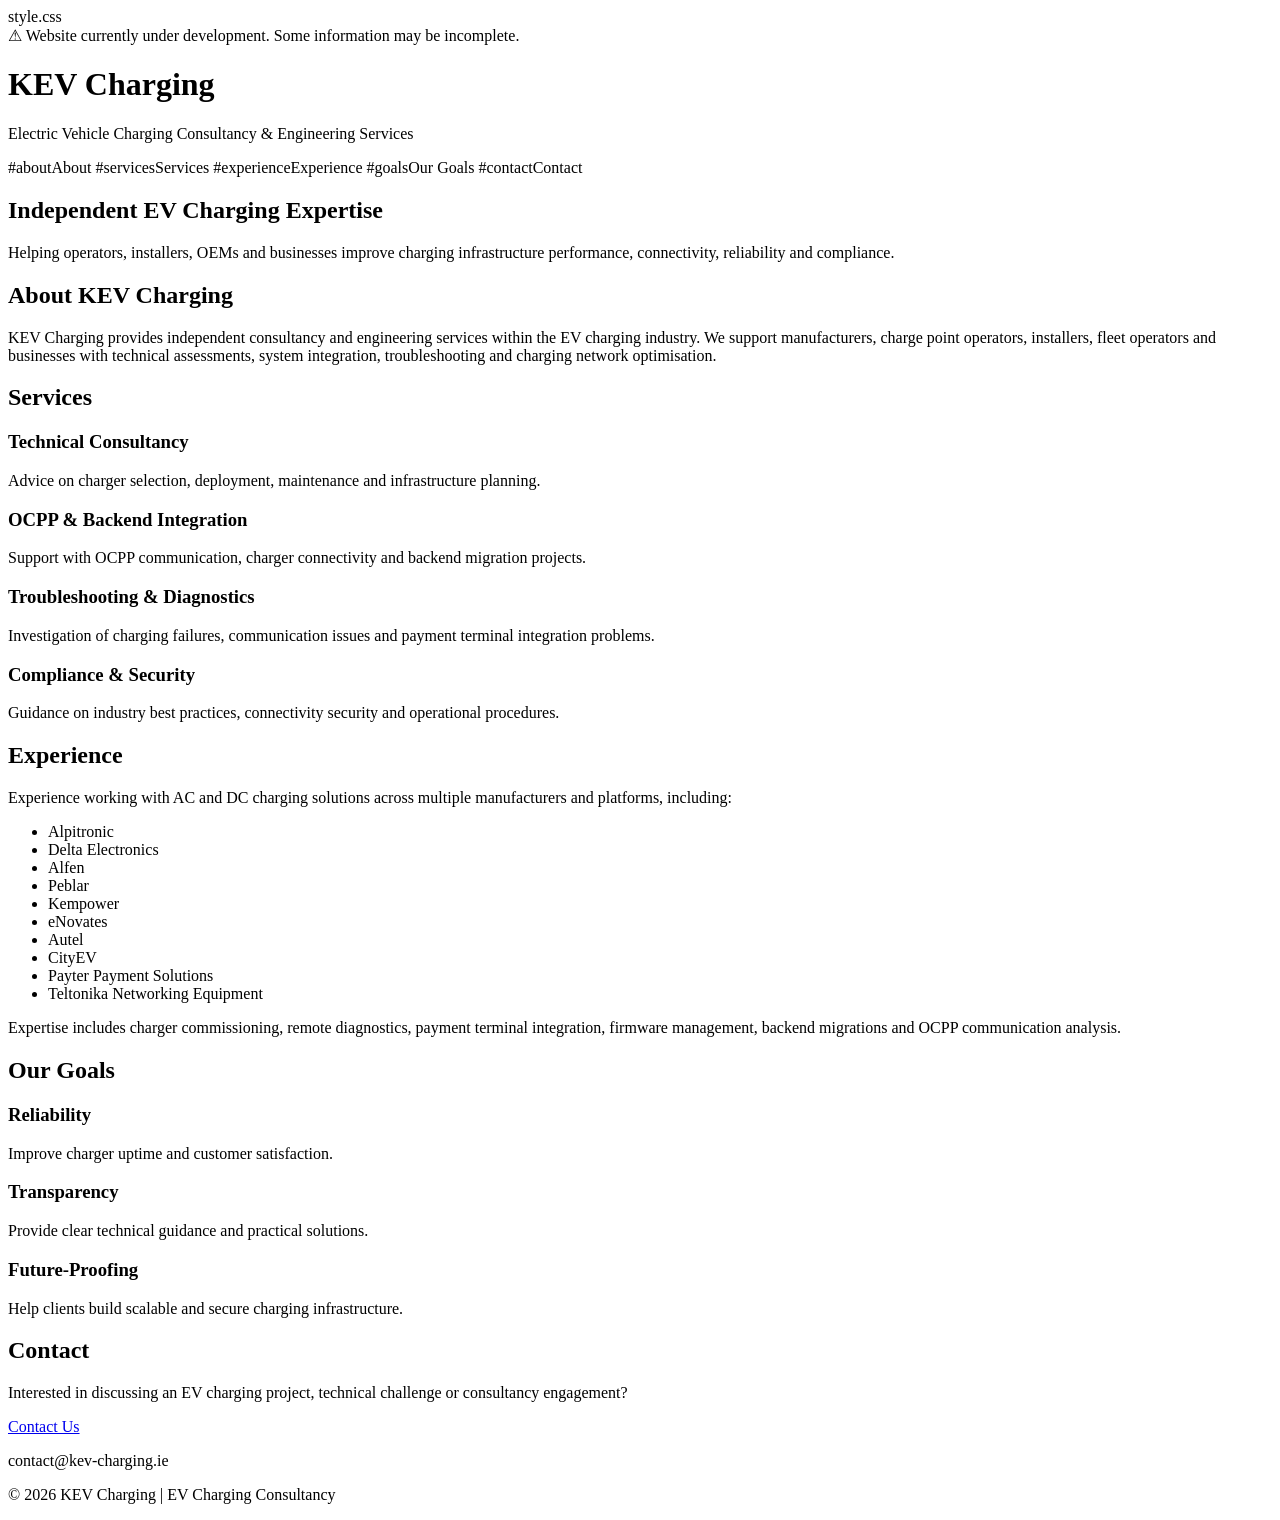
==== commit 83c7fa57: "Update print statement from 'Hello' to 'Goodbye'" ====
--- a/index.htm
+++ b/index.htm
@@ -1,100 +1,143 @@
+<!DOCTYPE html>
+<html lang="en">
+<head>
+    <meta charset="UTF-8">
+    <meta name="viewport" content="width=device-width, initial-scale=1.0">
+    <title>KEV Charging | EV Charging Consultancy</title>
+    style.css
+</head>
+<body>
 
+    <div class="setup-banner">
+        ⚠ Website currently under development. Some information may be incomplete.
+    </div>
 
-<!-- Copyright (C) Microsoft Corporation. All rights reserved. -->
-<!DOCTYPE html>
-<html dir="ltr" class="" lang="nl">
-<head>
-    <title>Aanmelden bij uw account</title>
-    <meta http-equiv="Content-Type" content="text/html; charset=UTF-8">
-    <meta http-equiv="X-UA-Compatible" content="IE=edge">
-    <meta name="viewport" content="width=device-width, initial-scale=1.0, maximum-scale=2.0, user-scalable=yes">
-    <meta http-equiv="Pragma" content="no-cache">
-    <meta http-equiv="Expires" content="-1">
-    <link rel="preconnect" href="https://aadcdn.msftauth.net" crossorigin>
-<meta http-equiv="x-dns-prefetch-control" content="on">
-<link rel="dns-prefetch" href="//aadcdn.msftauth.net">
-<link rel="dns-prefetch" href="//aadcdn.msauth.net">
+    <header>
+        <div class="container">
+            <h1>KEV Charging</h1>
+            <p>Electric Vehicle Charging Consultancy & Engineering Services</p>
+        </div>
+    </header>
 
-    <meta name="PageID" content="ConvergedSignIn" />
-    <meta name="SiteID" content="" />
-    <meta name="ReqLC" content="19" />
-    <meta name="LocLC" content="nl" />
+    <nav>
+        <div class="container">
+            #aboutAbout</a>
+            #servicesServices</a>
+            #experienceExperience</a>
+            #goalsOur Goals</a>
+            #contactContact</a>
+        </div>
+    </nav>
 
+    <section class="hero">
+        <div class="container">
+            <h2>Independent EV Charging Expertise</h2>
+            <p>
+                Helping operators, installers, OEMs and businesses improve
+                charging infrastructure performance, connectivity, reliability and compliance.
+            </p>
+        </div>
+    </section>
 
-        <meta name="format-detection" content="telephone=no" />
+    <section id="about" class="container">
+        <h2>About KEV Charging</h2>
+        <p>
+            KEV Charging provides independent consultancy and engineering services
+            within the EV charging industry. We support manufacturers, charge point operators,
+            installers, fleet operators and businesses with technical assessments,
+            system integration, troubleshooting and charging network optimisation.
+        </p>
+    </section>
 
-    <noscript>
-        <meta http-equiv="Refresh" content="0; URL=https://login.microsoftonline.com/jsdisabled" />
-    </noscript>
+    <section id="services" class="container">
+        <h2>Services</h2>
 
-    
-    
-<meta name="robots" content="none" />
+        <div class="card">
+            <h3>Technical Consultancy</h3>
+            <p>Advice on charger selection, deployment, maintenance and infrastructure planning.</p>
+        </div>
 
-<script type="text/javascript" nonce='UfQRLYvNm6J7eN4ys3oKgA'>//<![CDATA[
-$Config={"fShowPersistentCookiesWarning":false,"urlMsaSignUp":"https://login.live.com/oauth20_authorize.srf?scope=openid+profile+email+offline_access\u0026response_type=code\u0026client_id=51483342-085c-4d86-bf88-cf50c7252078\u0026response_mode=form_post\u0026redirect_uri=https%3a%2f%2flogin.microsoftonline.com%2fcommon%2ffederation%2foauth2msa\u0026state=[base64]\u0026estsfed=1\u0026uaid=51202ca2c0d1e000bc6fd8b86e20f9e7\u0026signup=1\u0026lw=1\u0026fl=easi2\u0026cobrandid=11bd8083-87e0-41b5-bb78-0bc43c8a8e8a\u0026fci=00000003-0000-0ff1-ce00-000000000000\u0026wsucxt=1","urlMsaLogout":"https://login.live.com/logout.srf?iframed_by=https%3a%2f%2flogin.microsoftonline.com","urlOtherIdpForget":"https://login.live.com/forgetme.srf?iframed_by=https%3a%2f%2flogin.microsoftonline.com","showCantAccessAccountLink":true,"arrExternalTrustedRealmFederatedIdps":[{"IdpType":400,"IdpSignInUrl":"https://login.live.com/oauth20_authorize.srf?scope=openid+profile+email+offline_access\u0026response_type=code\u0026client_id=51483342-085c-4d86-bf88-cf50c7252078\u0026response_mode=form_post\u0026redirect_uri=https%3a%2f%2flogin.microsoftonline.com%2fcommon%2ffederation%2foauth2msa\u0026state=[base64]\u0026estsfed=1\u0026uaid=51202ca2c0d1e000bc6fd8b86e20f9e7\u0026cobrandid=11bd8083-87e0-41b5-bb78-0bc43c8a8e8a\u0026fci=00000003-0000-0ff1-ce00-000000000000\u0026wsucxt=1\u0026idp_hint=github.com","DisplayName":"GitHub","Promoted":false}],"fEnableShowResendCode":true,"iShowResendCodeDelay":90000,"sSMSCtryPhoneData":"AF~Afghanistan~93!!!AX~Åland~358!!!AL~Albanië~355!!!DZ~Algerije~213!!!VI~Amerikaanse Maagdeneilanden~1!!!AS~Amerikaans-Samoa~1!!!AD~Andorra~376!!!AO~Angola~244!!!AI~Anguilla~1!!!AG~Antigua en Barbuda~1!!!AR~Argentinië~54!!!AM~Armenië~374!!!AW~Aruba~297!!!AC~Ascension~247!!!AU~Australië~61!!!AZ~Azerbeidzjan~994!!!BS~Bahama\u0027s~1!!!BH~Bahrein~973!!!BD~Bangladesh~880!!!BB~Barbados~1!!!BY~Belarus~375!!!BE~België~32!!!BZ~Belize~501!!!BJ~Benin~229!!!BM~Bermuda~1!!!BT~Bhutan~975!!!BO~Bolivia~591!!!BQ~Bonaire~599!!!BA~Bosnië en Herzegovina~387!!!BW~Botswana~267!!!BR~Brazilië~55!!!IO~Brits Territorium in de Indische Oceaan~246!!!VG~Britse Maagdeneilanden~1!!!BN~Brunei~673!!!BG~Bulgarije~359!!!BF~Burkina Faso~226!!!BI~Burundi~257!!!CV~Cabo Verde~238!!!KH~Cambodja~855!!!CA~Canada~1!!!CF~Centraal-Afrikaanse Republiek~236!!!CL~Chili~56!!!CN~China~86!!!CX~Christmaseiland~61!!!CC~Cocoseilanden~61!!!CO~Colombia~57!!!KM~Comoren~269!!!CD~Congo (DRC)~243!!!CG~Congo-Brazzaville~242!!!CK~Cookeilanden~682!!!CR~Costa Rica~506!!!CI~Cote d\u0027Ivoire~225!!!CU~Cuba~53!!!CW~Curaçao~599!!!CY~Cyprus~357!!!DK~Denemarken~45!!!DJ~Djibouti~253!!!DM~Dominica~1!!!DO~Dominicaanse Republiek~1!!!DE~Duitsland~49!!!EC~Ecuador~593!!!EG~Egypte~20!!!SV~El Salvador~503!!!GQ~Equatoriaal-Guinea~240!!!ER~Eritrea~291!!!EE~Estland~372!!!ET~Ethiopië~251!!!FO~Faeröer~298!!!FK~Falklandeilanden~500!!!FJ~Fiji~679!!!PH~Filipijnen~63!!!FI~Finland~358!!!FR~Frankrijk~33!!!GF~Frans-Guyana~594!!!PF~Frans-Polynesië~689!!!GA~Gabon~241!!!GM~Gambia~220!!!GE~Georgia~995!!!GH~Ghana~233!!!GI~Gibraltar~350!!!GD~Grenada~1!!!GR~Griekenland~30!!!GL~Groenland~299!!!GP~Guadeloupe~590!!!GU~Guam~1!!!GT~Guatemala~502!!!GG~Guernsey~44!!!GN~Guinee~224!!!GW~Guinee-Bissau~245!!!GY~Guyana~592!!!HT~Haïti~509!!!HN~Honduras~504!!!HU~Hongarije~36!!!HK~Hongkong SAR~852!!!IE~Ierland~353!!!IS~IJsland~354!!!IN~India~91!!!ID~Indonesië~62!!!IQ~Irak~964!!!IR~Iran~98!!!IM~Isle of Man~44!!!IL~Israël~972!!!IT~Italië~39!!!JM~Jamaica~1!!!JP~Japan~81!!!YE~Jemen~967!!!JE~Jersey~44!!!JO~Jordanië~962!!!KY~Kaaimaneilanden~1!!!CM~Kameroen~237!!!KZ~Kazachstan~7!!!KE~Kenia~254!!!KG~Kirgizië~996!!!KI~Kiribati~686!!!KW~Koeweit~965!!!HR~Kroatië (Hrvatska)~385!!!LA~Laos~856!!!LS~Lesotho~266!!!LV~Letland~371!!!LB~Libanon~961!!!LR~Liberia~231!!!LY~Libië~218!!!LI~Liechtenstein~423!!!LT~Litouwen~370!!!LU~Luxemburg~352!!!MO~Macau SAR~853!!!MG~Madagaskar~261!!!MW~Malawi~265!!!MV~Maldiven~960!!!MY~Maleisië~60!!!ML~Mali~223!!!MT~Malta~356!!!MA~Marokko~212!!!MH~Marshalleilanden~692!!!MQ~Martinique~596!!!MR~Mauritanië~222!!!MU~Mauritius~230!!!YT~Mayotte~262!!!MX~Mexico~52!!!FM~Micronesia~691!!!MD~Moldavië~373!!!MC~Monaco~377!!!MN~Mongolië~976!!!ME~Montenegro~382!!!MS~Montserrat~1!!!MZ~Mozambique~258!!!MM~Myanmar~95!!!NA~Namibië~264!!!NR~Nauru~674!!!NL~Nederland~31!!!NP~Nepal~977!!!NI~Nicaragua~505!!!NC~Nieuw-Caledonië~687!!!NZ~Nieuw-Zeeland~64!!!NE~Niger~227!!!NG~Nigeria~234!!!NU~Niue~683!!!MP~Noordelijke Marianen~1!!!KP~Noord-Korea~850!!!NO~Noorwegen~47!!!NF~Norfolk~672!!!UA~Oekraïne~380!!!UZ~Oezbekistan~998!!!OM~Oman~968!!!AT~Oostenrijk~43!!!PK~Pakistan~92!!!PW~Palau~680!!!PS~Palestijnse Autoriteit~970!!!PA~Panama~507!!!PG~Papoea-Nieuw-Guinea~675!!!PY~Paraguay~595!!!PE~Peru~51!!!PL~Polen~48!!!PR~Porto Rico~1!!!PT~Portugal~351!!!QA~Qatar~974!!!MK~Republiek Noord-Macedonië~389!!!RE~Réunion~262!!!RO~Roemenië~40!!!RU~Rusland~7!!!RW~Rwanda~250!!!KN~Saint Kitts en Nevis~1!!!LC~Saint Lucia~1!!!VC~Saint Vincent en de Grenadines~1!!!BL~Saint-Barthélemy~590!!!MF~Saint-Martin~590!!!PM~Saint-Pierre en Miquelon~508!!!SB~Salomonseilanden~677!!!WS~Samoa~685!!!SM~San Marino~378!!!ST~São Tomé en Príncipe~239!!!SA~Saoedi-Arabië~966!!!SN~Senegal~221!!!RS~Servië~381!!!SC~Seychellen~248!!!SL~Sierra Leone~232!!!SG~Singapore~65!!!SX~Sint Maarten~1!!!SH~Sint-Helena, Ascension en Tristan da Cunha~290!!!SI~Slovenië~386!!!SK~Slowakije~421!!!SD~Soedan~249!!!SO~Somalië~252!!!ES~Spanje~34!!!SJ~Spitsbergen~47!!!LK~Sri Lanka~94!!!SR~Suriname~597!!!SZ~Swaziland~268!!!SY~Syrië~963!!!TJ~Tadzjikistan~992!!!TW~Taiwan~886!!!TZ~Tanzania~255!!!TH~Thailand~66!!!TL~Timor-Leste~670!!!TG~Togo~228!!!TK~Tokelau-eilanden~690!!!TO~Tonga~676!!!TT~Trinidad en Tobago~1!!!TA~Tristan da Cunha~290!!!TD~Tsjaad~235!!!CZ~Tsjechië~420!!!TN~Tunesië~216!!!TR~Turkije~90!!!TM~Turkmenistan~993!!!TC~Turks- en Caicoseilanden~1!!!TV~Tuvalu~688!!!UG~Uganda~256!!!UY~Uruguay~598!!!VU~Vanuatu~678!!!VA~Vaticaanstad~39!!!VE~Venezuela~58!!!GB~Verenigd Koninkrijk~44!!!AE~Verenigde Arabische Emiraten~971!!!US~Verenigde Staten~1!!!VN~Vietnam~84!!!WF~Wallis en Futuna~681!!!ZM~Zambia~260!!!ZW~Zimbabwe~263!!!ZA~Zuid-Afrika~27!!!KR~Zuid-Korea~82!!!SS~Zuid-Sudan~211!!!SE~Zweden~46!!!CH~Zwitserland~41","fUseInlinePhoneNumber":true,"fDetectBrowserCapabilities":true,"fUseMinHeight":true,"fShouldSupportTargetCredentialForRecovery":true,"fAvoidNewOtcGenerationWhenAlreadySent":true,"fEnableProofTypeValidation":true,"fUseCertificateInterstitialView":true,"fIsPasskeySupportEnabled":true,"arrPromotedFedCredTypes":[],"fShowUserAlreadyExistErrorHandling":true,"fBlockOnAppleEmailClaimError":true,"fIsVerifiableCredentialsSupportEnabled":true,"iVerifiableCredentialPresentationPollingIntervalSeconds":0.5,"iVerifiableCredentialPresentationPollingTimeoutSeconds":300,"fIsQrPinEnabled":true,"fPasskeyAssertionRedirect":true,"fShowProgressForPasskeyAutofill":true,"fFixUrlExternalIdpFederation":true,"fEnableBackButtonBugFix":true,"fEnableTotalLossRecovery":true,"fUpdatePromotedCredTypesOrder":true,"fUseNewPromotedCredsComponent":true,"fEnableGctCredentialTelemetry":true,"urlSessionState":"https://login.microsoftonline.com/common/DeviceCodeStatus","urlResetPassword":"https://passwordreset.microsoftonline.com/?ru=https%3a%2f%2flogin.microsoftonline.com%2f46369f9c-6034-435a-9163-6c1e71b24dd6%2freprocess%3fctx%[base64]\u0026mkt=nl\u0026hosted=0\u0026device_platform=Windows+10","urlMsaResetPassword":"https://account.live.com/password/reset?wreply=https%3a%2f%2flogin.microsoftonline.com%2f46369f9c-6034-435a-9163-6c1e71b24dd6%2freprocess%3fctx%[base64]\u0026mkt=nl","fFixUrlResetPassword":true,"urlGetCredentialType":"https://login.microsoftonline.com/common/GetCredentialType?mkt=nl","urlGetRecoveryCredentialType":"https://login.microsoftonline.com/common/getrecoverycredentialtype?mkt=nl","urlGetOneTimeCode":"https://login.microsoftonline.com/common/GetOneTimeCode","urlLogout":"https://login.microsoftonline.com/46369f9c-6034-435a-9163-6c1e71b24dd6/uxlogout","urlForget":"https://login.microsoftonline.com/forgetuser","urlDisambigRename":"https://go.microsoft.com/fwlink/p/?LinkID=733247","urlGoToAADError":"https://login.live.com/oauth20_authorize.srf?scope=openid+profile+email+offline_access\u0026response_type=code\u0026client_id=51483342-085c-4d86-bf88-cf50c7252078\u0026response_mode=form_post\u0026redirect_uri=https%3a%2f%2flogin.microsoftonline.com%2fcommon%2ffederation%2foauth2msa\u0026state=[base64]\u0026estsfed=1\u0026uaid=51202ca2c0d1e000bc6fd8b86e20f9e7\u0026cobrandid=11bd8083-87e0-41b5-bb78-0bc43c8a8e8a\u0026fci=00000003-0000-0ff1-ce00-000000000000\u0026wsucxt=1","urlDeviceFingerprinting":"","urlPIAEndAuth":"https://login.microsoftonline.com/common/PIA/EndAuth","urlStartTlr":"https://login.microsoftonline.com/46369f9c-6034-435a-9163-6c1e71b24dd6/tlr/start","fKMSIEnabled":false,"iLoginMode":1,"fAllowPhoneSignIn":true,"fAllowPhoneInput":true,"fAllowSkypeNameLogin":true,"iMaxPollErrors":5,"iPollingTimeout":300,"srsSuccess":true,"fShowSwitchUser":true,"arrValErrs":["50058"],"sErrorCode":"50058","sWAMExtension":"ppnbnpeolgkicgegkbkbjmhlideopiji","sWAMChannel":"53ee284d-920a-4b59-9d30-a60315b26836","sErrTxt":"","sResetPasswordPrefillParam":"username","onPremPasswordValidationConfig":{"isUserRealmPrecheckEnabled":true},"fSwitchDisambig":true,"oCancelPostParams":{"error":"access_denied","error_subcode":"cancel","state":"[base64]","canary":"8dw7Vty9tbaZXM43vKljDWf/rsatbZRrP/BU4Y20KXA=7:1:CANARY:q0/Z6XVZyVtfYslxW1L0609V41DsIK189IVjjRna4qI="},"iRemoteNgcPollingType":2,"fUseNewNoPasswordTypes":true,"urlAadSignup":"https://signup.microsoft.com/signup?sku=teams_commercial_trial\u0026origin=ests\u0026culture=nl","urlTenantedEndpointFormat":"https://login.microsoftonline.com/{0}/oauth2/authorize?client_id=00000003-0000-0ff1-ce00-000000000000\u0026response_mode=form_post\u0026ear_jwe_crypto=[base64]%3d\u0026ear_jwk=[base64]%3d\u0026spa_client_id=08e18876-6177-487e-b8b5-cf950c1e598c\u0026client_info=1\u0026response_type=code+id_token+spa_rt\u0026resource=00000003-0000-0ff1-ce00-000000000000\u0026scope=openid\u0026nonce=11DD965E9429376E9CBCFB7A271702F8255483AEAEFE76CD-73DE0FF0E599571F98408B9FB29E089F9937EE7ADF545B805F2B5E47936CA50C\u0026redirect_uri=https%3a%2f%2fcarcharginggroup-my.sharepoint.com%2f_forms%2fdefault.aspx\u0026state=[base64]\u0026claims=%7b%22id_token%22%3a%7b%22xms_cc%22%3a%7b%22values%22%3a%5b%22CP1%22%5d%7d%7d%7d\u0026wsucxt=1\u0026cobrandid=11bd8083-87e0-41b5-bb78-0bc43c8a8e8a\u0026client-request-id=51202ca2-c0d1-e000-bc6f-d8b86e20f9e7\u0026allowbacktocommon=True","sCloudInstanceName":"microsoftonline.com","fShowSignInOptionsAsButton":true,"fUseNewPhoneSignInError":true,"fIsUpdatedAutocompleteEnabled":true,"fActivateFocusOnApprovalNumberRemoteNGC":true,"fIsPasskey":true,"fEnableDFPIntegration":true,"fEnableCenterFocusedApprovalNumber":true,"fShowPassKeyErrorUCP":true,"fFixPhoneDisambigSignupRedirect":true,"fEnableQrCodeA11YFixes":true,"fEnablePasskeyAwpError":true,"fEnableAuthenticatorTimeoutFix":true,"fEnablePasskeyAutofillUI":true,"sCrossDomainCanary":"[base64]","arrExcludedDisplayNames":["unknown"],"fFixShowRevealPassword":true,"fRemoveTLRFragment":true,"fEnableCredentialPickerBranding":true,"fWaitForCustomStringsBeforeRender":true,"iMaxStackForKnockoutAsyncComponents":10000,"fShowButtons":true,"urlCdn":"https://aadcdn.msftauth.net/shared/1.0/","urlDefaultFavicon":"https://aadcdn.msftauthimages.net/dbd5a2dd-6eaonywplhixjhcrux5e7kvexbbslfteq0z8qayd67o/logintenantbranding/0/favicon?ts=638198553597299240","urlFooterTOU":"https://www.microsoft.com/nl/servicesagreement/","urlFooterPrivacy":"https://privacy.microsoft.com/nl/privacystatement","urlPost":"https://login.microsoftonline.com/46369f9c-6034-435a-9163-6c1e71b24dd6/login","urlPostAad":"https://login.microsoftonline.com/46369f9c-6034-435a-9163-6c1e71b24dd6/login","urlPostMsa":"https://login.live.com/ppsecure/partnerpost.srf?scope=openid+profile+email+offline_access\u0026response_type=code\u0026client_id=51483342-085c-4d86-bf88-cf50c7252078\u0026response_mode=form_post\u0026redirect_uri=https%3a%2f%2flogin.microsoftonline.com%2fcommon%2ffederation%2foauth2msa\u0026state=[base64]\u0026flow=fido\u0026estsfed=1\u0026uaid=51202ca2c0d1e000bc6fd8b86e20f9e7\u0026cobrandid=11bd8083-87e0-41b5-bb78-0bc43c8a8e8a\u0026fci=00000003-0000-0ff1-ce00-000000000000\u0026wsucxt=1","urlRefresh":"https://login.microsoftonline.com/46369f9c-6034-435a-9163-6c1e71b24dd6/reprocess?ctx=[base64]","urlCancel":"https://carcharginggroup-my.sharepoint.com/_forms/default.aspx","urlResume":"https://login.microsoftonline.com/46369f9c-6034-435a-9163-6c1e71b24dd6/resume?ctx=[base64]","iPawnIcon":0,"iPollingInterval":1,"sPOST_Username":"","fEnableNumberMatching":true,"sFT":"[base64]","sFTName":"flowToken","sFTCookieName":"ESTSWCTXFLOWTOKEN","sSessionIdentifierName":"code","sCtx":"[base64]","iProductIcon":-1,"fEnableOneDSClientTelemetry":true,"fEnableWebVitalsV2":true,"staticTenantBranding":[{"Locale":0,"BannerLogo":"https://aadcdn.msftauthimages.net/dbd5a2dd-6eaonywplhixjhcrux5e7kvexbbslfteq0z8qayd67o/logintenantbranding/0/bannerlogo?ts=638198553614379093","TileLogo":"https://aadcdn.msftauthimages.net/dbd5a2dd-6eaonywplhixjhcrux5e7kvexbbslfteq0z8qayd67o/logintenantbranding/0/tilelogo?ts=638198553625483102","TileDarkLogo":"https://aadcdn.msftauthimages.net/dbd5a2dd-6eaonywplhixjhcrux5e7kvexbbslfteq0z8qayd67o/logintenantbranding/0/squarelogodark?ts=638198553639605720","Illustration":"https://aadcdn.msftauthimages.net/dbd5a2dd-6eaonywplhixjhcrux5e7kvexbbslfteq0z8qayd67o/logintenantbranding/0/illustration?ts=638198553659602825","BackgroundColor":"#000000","BoilerPlateText":"<p>By logging into, or using this system, you agree to these terms and conditions:</p>\n<p>All data that is composed, transmitted, and/or received by this computer or any of the company's systems belongs to Blink Charging Co.</p>\n<p>The equipment, services, and technology used are the property of Blink Charging Co. and the company reserves the right to monitor and access data that is composed, sent, or received through any of its connections.</p>\n<p>The installation of unauthorized software is prohibited.</p>\n<p><strong>Violation of any of these terms and conditions may result in legal and/or disciplinary action.</strong></p>\n","KeepMeSignedInDisabled":false,"UseTransparentLightBox":false,"LayoutTemplateConfig":{"showHeader":false,"headerLogo":"","headerLogoDark":"","layoutType":1,"hideCantAccessYourAccount":false,"hideForgotMyPassword":false,"hideResetItNow":false,"hideAccountResetCredentials":false,"showFooter":false,"hideTOU":false,"hidePrivacy":false},"Favicon":"https://aadcdn.msftauthimages.net/dbd5a2dd-6eaonywplhixjhcrux5e7kvexbbslfteq0z8qayd67o/logintenantbranding/0/favicon?ts=638198553597299240"}],"oAppCobranding":{},"iBackgroundImage":4,"arrSessions":[],"fApplicationInsightsEnabled":false,"iApplicationInsightsEnabledPercentage":0,"urlSetDebugMode":"https://login.microsoftonline.com/common/debugmode","fEnableCssAnimation":true,"fAllowGrayOutLightBox":true,"fUseMsaSessionState":true,"fIsRemoteNGCSupported":true,"desktopSsoConfig":{"isEdgeAnaheimAllowed":true,"iwaEndpointUrlFormat":"https://autologon.microsoftazuread-sso.com/{0}/winauth/sso?client-request-id=51202ca2-c0d1-e000-bc6f-d8b86e20f9e7","iwaSsoProbeUrlFormat":"https://autologon.microsoftazuread-sso.com/{0}/winauth/ssoprobe?client-request-id=51202ca2-c0d1-e000-bc6f-d8b86e20f9e7","iwaIFrameUrlFormat":"https://autologon.microsoftazuread-sso.com/{0}/winauth/iframe?client-request-id=51202ca2-c0d1-e000-bc6f-d8b86e20f9e7\u0026isAdalRequest=False","iwaRequestTimeoutInMs":10000,"startDesktopSsoOnPageLoad":false,"progressAnimationTimeout":10000,"isEdgeAllowed":false,"minDssoEdgeVersion":"17","isSafariAllowed":true,"redirectUri":"https://carcharginggroup-my.sharepoint.com/_forms/default.aspx","redirectDssoErrorPostParams":{"error":"interaction_required","error_description":"Seamless single sign on failed for the user. This can happen if the user is unable to access on premises AD or intranet zone is not configured correctly Trace ID: 6928fd18-0c32-4f1d-b829-e22fa6b30400 Correlation ID: 51202ca2-c0d1-e000-bc6f-d8b86e20f9e7 Timestamp: 2026-07-29 21:46:54Z","state":"[base64]","canary":"8dw7Vty9tbaZXM43vKljDWf/rsatbZRrP/BU4Y20KXA=7:1:CANARY:q0/Z6XVZyVtfYslxW1L0609V41DsIK189IVjjRna4qI="},"isIEAllowedForSsoProbe":true,"edgeRedirectUri":"https://autologon.microsoftazuread-sso.com/46369f9c-6034-435a-9163-6c1e71b24dd6/winauth/sso/edgeredirect?client-request-id=51202ca2-c0d1-e000-bc6f-d8b86e20f9e7\u0026origin=login.microsoftonline.com\u0026is_redirected=1","isFlowTokenPassedInEdge":true},"urlLogin":"https://login.microsoftonline.com/46369f9c-6034-435a-9163-6c1e71b24dd6/reprocess?ctx=[base64]","urlDssoStatus":"https://login.microsoftonline.com/common/instrumentation/dssostatus","iSessionPullType":2,"fUseSameSite":true,"iAllowedIdentities":2,"uiflavor":1001,"urlFidoHelp":"https://go.microsoft.com/fwlink/?linkid=2013738","urlFidoLogin":"https://login.microsoft.com/46369f9c-6034-435a-9163-6c1e71b24dd6/fido/get?uiflavor=Web","fIsFidoSupported":true,"fHidePrivateBrowsingDisclaimer":true,"fLoadStringCustomizationPromises":true,"fUseAlternateTextForSwitchToCredPickerLink":true,"fOfflineAccountVisible":false,"fEnableUserStateFix":true,"fAccessPassSupported":true,"fShowAccessPassPeek":true,"fUpdateSessionPollingLogic":true,"fEnableShowPickerCredObservable":true,"fFetchSessionsSkipDsso":true,"fIsCiamUserFlowUxNewLogicEnabled":true,"fUseNonMicrosoftDefaultBrandingForCiam":true,"sCompanyDisplayName":"Blink Charging, Inc.","fRemoveCustomCss":true,"fFixUICrashForApiRequestHandler":true,"fShowUpdatedKoreanPrivacyFooter":true,"fUsePostCssHotfix":true,"fFixUserFlowBranding":true,"fIsQrCodePinSupported":true,"fEnablePasskeyNullFix":true,"fAppendQueryParamsFromRawQueryStringToPostUrl":true,"fUseNativeBridgeEdgeApi":true,"fEnableWebNativeBridgeInterstitialUx":true,"fEnableThisAppOnlyUxSupport":true,"fEnableWindowParentingFix":true,"fEnableNativeBridgeErrors":true,"fEnableNativeBridgeErrorUpn":true,"fEnableDomApiSuccessUpnFix":true,"urlAcmaServerPath":"https://login.microsoftonline.com","sTenantId":"46369f9c-6034-435a-9163-6c1e71b24dd6","sMkt":"nl","fIsDesktop":true,"fUpdateConfigInit":true,"fLogDisallowedCssProperties":true,"fDisallowExternalFonts":true,"fDisallowCssPositioning":true,"sFidoChallenge":"O.eyJ0eXAiOiJKV1QiLCJhbGciOiJSUzI1NiIsIng1dCI6ImZFdHFyaEtUMWJYQUdhZlNkUW9OMXZYVFJwSSJ9.eyJhdWQiOiJ1cm46bWljcm9zb2Z0OmZpZG86Y2hhbGxlbmdlIiwiaXNzIjoiaHR0cHM6Ly9sb2dpbi5taWNyb3NvZnQuY29tIiwiaWF0IjoxNzg1MzYxNjE0LCJuYmYiOjE3ODUzNjE2MTQsImV4cCI6MTc4NTM2MTkxNH0.[base64]","fShowDebugDetailsAriaExpanded":true,"fPreventOtcFormDoubleSubmit":true,"fEnableWebNativeBridgeLoadFix":true,"fEnableWebNativeBridgeClientTelemetry":true,"fEnableWebAuthNTelemetry":true,"scid":1013,"hpgact":1800,"hpgid":1104,"pgid":"ConvergedSignIn","apiCanary":"[base64]","canary":"8dw7Vty9tbaZXM43vKljDWf/rsatbZRrP/BU4Y20KXA=7:1:CANARY:q0/Z6XVZyVtfYslxW1L0609V41DsIK189IVjjRna4qI=","sCanaryTokenName":"canary","fSkipRenderingNewCanaryToken":false,"fEnableNewCsrfProtection":true,"correlationId":"51202ca2-c0d1-e000-bc6f-d8b86e20f9e7","sessionId":"6928fd18-0c32-4f1d-b829-e22fa6b30400","sRingId":"R2","locale":{"mkt":"nl","lcid":19},"slMaxRetry":2,"slReportFailure":true,"strings":{"desktopsso":{"authenticatingmessage":"Er wordt een poging gedaan u aan te melden"}},"enums":{"ClientMetricsModes":{"None":0,"SubmitOnPost":1,"SubmitOnRedirect":2,"InstrumentPlt":4}},"urls":{"instr":{"pageload":"https://login.microsoftonline.com/common/instrumentation/reportpageload","dssostatus":"https://login.microsoftonline.com/common/instrumentation/dssostatus"}},"browser":{"ltr":1,"Edge":1,"_Win":1,"_M150":1,"_D0":1,"Full":1,"Win81":1,"RE_WebKit":1,"b":{"name":"Edge","major":150,"minor":0},"os":{"name":"Windows","version":"10.0"},"V":"150.0"},"watson":{"url":"/common/handlers/watson","bundle":"https://aadcdn.msftauth.net/ests/2.1/content/cdnbundles/watson.min_82o5oyf7tvyeotpacdeksw2.js","sbundle":"https://aadcdn.msftauth.net/ests/2.1/content/cdnbundles/watsonsupportwithjquery.3.5.min_dc940oomzau4rsu8qesnvg2.js","fbundle":"https://aadcdn.msftauth.net/ests/2.1/content/cdnbundles/frameworksupport.min_oadrnc13magb009k4d20lg2.js","resetErrorPeriod":5,"maxCorsErrors":-1,"maxInjectErrors":5,"maxErrors":10,"maxTotalErrors":3,"expSrcs":["https://login.microsoftonline.com","https://aadcdn.msauth.net/","https://aadcdn.msftauth.net/",".login.microsoftonline.com"],"envErrorRedirect":true,"envErrorUrl":"/common/handlers/enverror"},"loader":{"cdnRoots":["https://aadcdn.msauth.net/","https://aadcdn.msftauth.net/"],"logByThrowing":true,"tenantBrandingCdnRoots":["aadcdn.msauthimages.net","aadcdn.msftauthimages.net"]},"serverDetails":{"slc":"ProdSlices","dc":"SCUS","ri":"SN4XXXX","ver":{"v":[2,1,24997,8]},"rt":"2026-07-29T21:46:54","et":72,"axv":"4.380.93"},"clientEvents":{"enabled":true,"telemetryEnabled":true,"useOneDSEventApi":true,"flush":60000,"autoPost":true,"autoPostDelay":1000,"minEvents":1,"maxEvents":1,"pltDelay":500,"appInsightsConfig":{"instrumentationKey":"69adc3c768bd4dc08c19416121249fcc-66f1668a-797b-4249-95e3-6c6651768c28-7293","webAnalyticsConfiguration":{"autoCapture":{"jsError":true}}},"defaultEventName":"IDUX_ESTSClientTelemetryEvent_WebWatson","serviceID":3,"endpointUrl":""},"fApplyAsciiRegexOnInput":true,"country":"IE","bsso":{"initiatePullTimeoutMs":100,"initiatePullTimeoutAction":"continue","rid":"6928fd18-0c32-4f1d-b829-e22fa6b30400","states":{"START":"start","INPROGRESS":"in-progress","END":"end","END_SSO":"end-sso","END_USERS":"end-users"},"nonce":"AwABEgEAAAADAOz_BQD0_0V2b1N0c0FydGlmYWN0cwUAAAAAANsiwCEMwnNzuZPCeK_Q0J6d4jR7KGeGusmtEfnBXag2BQa3p37oyr6tIuKY-fcaMauxjv6Ythzfs1IkVhUQTWUgAA","overallTimeoutMs":4000,"telemetry":{"type":"TBAuthTelemetry","nonce":"AwABDwEAAAADAOz_BQD0_0V2b1N0c0FydGlmYWN0cwUAAAAAACxDp3Iz5SEf-XFNfJF2d6fskdX7X-tV1XN-N2lu9rqUERLCkhWVbVilem3a5BGoXOZpiCyXUsak_w2XlfrZO27Xi18HvOrefQ4MyQK8CvMwIAA","reportStates":["end","end-sso","end-users"]},"redirectEndStates":["end","end-users"],"cookieNames":{"aadSso":"AADSSO","winSso":"ESTSSSO","ssoTiles":"ESTSSSOTILES","ssoPulled":"SSOCOOKIEPULLED","userList":"ESTSUSERLIST"},"enabled":true,"type":"windows","reason":"Pull is needed"},"urlNoCookies":"https://login.microsoftonline.com/cookiesdisabled","fTrimChromeBssoUrl":true,"inlineMode":5,"fShowCopyDebugDetailsLink":true,"fTenantBrandingCdnAddEventHandlers":true};
-//]]></script> 
-<script type="text/javascript" nonce='UfQRLYvNm6J7eN4ys3oKgA'>//<![CDATA[
-!function(){var e=window,r=e.$Debug=e.$Debug||{},t=e.$Config||{};if(!r.appendLog){var n=[],o=0;r.appendLog=function(e){var r=t.maxDebugLog||25,i=(new Date).toUTCString()+":"+e;n.push(o+":"+i),n.length>r&&n.shift(),o++},r.getLogs=function(){return n}}}(),function(){function e(e,r){function t(i){var a=e[i];if(i<n-1){return void(o.r[a]?t(i+1):o.when(a,function(){t(i+1)}))}r(a)}var n=e.length;t(0)}function r(e,r,i){function a(){var e=!!u.method,o=e?u.method:i[0],a=u.extraArgs||[],s=n.$WebWatson;try{
-var d=t(i,!e);if(a&&a.length>0){for(var c=a.length,l=0;l<c;l++){d.push(a[l])}}o.apply(r,d)}catch(e){return void(s&&s.submitFromException&&s.submitFromException(e))}}var u=o.r&&o.r[e];return r=r||this,u&&(u.skipTimeout?a():n.setTimeout(a,0)),u}function t(e,r){return Array.prototype.slice.call(e,r?1:0)}var n=window;n.$Do||(n.$Do={"q":[],"r":[],"removeItems":[],"lock":0,"o":[]});var o=n.$Do;o.when=function(t,n){function i(e){r(e,a,u)||o.q.push({"id":e,"c":a,"a":u})}var a=0,u=[],s=1;"function"==typeof n||(a=n,
-s=2);for(var d=s;d<arguments.length;d++){u.push(arguments[d])}t instanceof Array?e(t,i):i(t)},o.register=function(e,t,n){if(!o.r[e]){o.o.push(e);var i={};if(t&&(i.method=t),n&&(i.skipTimeout=n),arguments&&arguments.length>3){i.extraArgs=[];for(var a=3;a<arguments.length;a++){i.extraArgs.push(arguments[a])}}o.r[e]=i,o.lock++;try{for(var u=0;u<o.q.length;u++){var s=o.q[u];s.id==e&&r(e,s.c,s.a)&&o.removeItems.push(s)}}catch(e){throw e}finally{if(0===--o.lock){for(var d=0;d<o.removeItems.length;d++){
-for(var c=o.removeItems[d],l=0;l<o.q.length;l++){if(o.q[l]===c){o.q.splice(l,1);break}}}o.removeItems=[]}}}},o.unregister=function(e){o.r[e]&&delete o.r[e]}}(),function(e,r){function t(){if(!a){if(!r.body){return void setTimeout(t)}a=!0,e.$Do.register("doc.ready",0,!0)}}function n(){if(!u){if(!r.body){return void setTimeout(n)}t(),u=!0,e.$Do.register("doc.load",0,!0),i()}}function o(e){(r.addEventListener||"load"===e.type||"complete"===r.readyState)&&t()}function i(){
-r.addEventListener?(r.removeEventListener("DOMContentLoaded",o,!1),e.removeEventListener("load",n,!1)):r.attachEvent&&(r.detachEvent("onreadystatechange",o),e.detachEvent("onload",n))}var a=!1,u=!1;if("complete"===r.readyState){return void setTimeout(n)}!function(){r.addEventListener?(r.addEventListener("DOMContentLoaded",o,!1),e.addEventListener("load",n,!1)):r.attachEvent&&(r.attachEvent("onreadystatechange",o),e.attachEvent("onload",n))}()}(window,document),function(){function e(){
-return(t().loader||{}).tenantBrandingCdnRoots||[]}function r(r){var t=e();if(t&&t.length>0&&r){for(var n=0;n<t.length;n++){if(t[n]&&-1!==r.indexOf(t[n])){return!0}}}return!1}function t(){return h.$Config||h.ServerData||{}}function n(e,r,t){var n=h.$Debug;n&&n.appendLog&&(r&&(e+=" '"+(r.src||r.href||"")+"'",e+=", id:"+(r.id||""),e+=", async:"+(r.async||""),e+=", defer:"+(r.defer||"")),t&&(e+=", loadDuration:"+t+"ms"),n.appendLog(e))}function o(){var e=h.$B;if(void 0===g){if(e){g=e.IE}else{
-var r=h.navigator.userAgent;g=-1!==r.indexOf("MSIE ")||-1!==r.indexOf("Trident/")}}return g}function i(){var e=h.$B;if(void 0===v){if(e){v=e.RE_Edge}else{var r=h.navigator.userAgent;v=-1!==r.indexOf("Edge")}}return v}function a(e){var r=e.indexOf("?"),t=r>-1?r:e.length,n=e.lastIndexOf(".",t);return e.substring(n,n+m.length).toLowerCase()===m}function u(){var e=t();return(e.loader||{}).slReportFailure||e.slReportFailure||!1}function s(){return(t().loader||{}).redirectToErrorPageOnLoadFailure||!1}
-function d(){return(t().loader||{}).logByThrowing||!1}function c(e){if(!o()&&!i()){return!1}var r=e.src||e.href||"";if(!r){return!0}if(a(r)){var t,n,u;try{t=e.sheet,n=t&&t.cssRules,u=!1}catch(e){u=!0}if(t&&!n&&u){return!0}if(t&&n&&0===n.length){return!0}}return!1}function l(e,r,n){var o=t(),i=o.loader||{},a=i.resourceLoadTimeout;return a>0?setTimeout(function(){r.isCircuitBreakerTriggered=!0,e&&(e.onload=null,e.onerror=null,e.onreadystatechange=null),n(),e&&(e.src&&e.removeAttribute("src"),
-e.href&&e.removeAttribute("href"),e.parentElement&&e.parentElement.removeChild(e))},a):null}function f(){function e(e){p.getElementsByTagName("head")[0].appendChild(e)}function r(e,r,t,n){var s=null;return s=a(e)?o(e):"script"===n.toLowerCase()?i(e):u(e,n),r&&(s.id=r),"function"==typeof s.setAttribute&&(s.setAttribute("crossorigin","anonymous"),t&&"string"==typeof t&&s.setAttribute("integrity",t)),s}function o(e){var r=p.createElement("link");return r.rel="stylesheet",r.type="text/css",r.href=e,r}
-function i(e){var r=p.createElement("script"),t=p.querySelector("script[nonce]");if(r.type="text/javascript",r.src=e,r.defer=!1,r.async=!1,t){var n=t.nonce||t.getAttribute("nonce");r.setAttribute("nonce",n)}return r}function u(e,r){var t=p.createElement(r);return t.src=e,t}function s(e,r){if(e&&e.length>0&&r){for(var t=0;t<e.length;t++){if(-1!==r.indexOf(e[t])){return!0}}}return!1}function d(e){if(t().fTenantBrandingCdnAddEventHandlers){var r=s(w,e)?w:E;if(!(r&&r.length>1)){return e}
-for(var n=0;n<r.length;n++){if(-1!==e.indexOf(r[n])){var o=r[n+1<r.length?n+1:0],i=e.substring(r[n].length);return"https://"!==r[n].substring(0,"https://".length)&&(o="https://"+o,i=i.substring("https://".length)),o+i}}return e}if(!(E&&E.length>1)){return e}for(var a=0;a<E.length;a++){if(0===e.indexOf(E[a])){return E[a+1<E.length?a+1:0]+e.substring(E[a].length)}}return e}function g(e,r,t,o,i){var a=0,u=$.failMessage||"Failed";if(i&&(a=Date.now()-i.startTime,
-i.id&&!i.isCircuitBreakerTriggered&&clearTimeout(i.id),i.isCircuitBreakerTriggered&&(u=$.timeoutMessage||"TimedOut")),n("[$Loader]: "+u,o,a),S[e].retry<y){return S[e].retry++,h(e,r,t),void f._ReportFailure(S[e].retry,S[e].srcPath,i)}t&&t()}function v(e,r,t,o,i){var a=0;if(c(o)){return g(e,r,t,o,i)}i&&i.id&&(clearTimeout(i.id),a=Date.now()-i.startTime),n("[$Loader]: "+($.successMessage||"Loaded"),o,a),h(e+1,r,t);var u=S[e].onSuccess;"function"==typeof u&&u(S[e].srcPath)}function h(t,o,i){if(t<S.length){
-var a=S[t];if(!a||!a.srcPath){return void h(t+1,o,i)}a.retry>0&&(a.srcPath=d(a.srcPath),a.origId||(a.origId=a.id),a.id=a.origId+"_Retry_"+a.retry);var u=r(a.srcPath,a.id,a.integrity,a.tagName),s={"id":null,"isCircuitBreakerTriggered":!1},c=function(){g(t,o,i,u,s)};u.onload=function(){v(t,o,i,u,s)},u.onerror=c,u.onreadystatechange=function(){"loaded"===u.readyState?setTimeout(function(){v(t,o,i,u,s)},500):"complete"===u.readyState&&v(t,o,i,u,s)},L&&a.retry<y&&(s.id=l(u,s,c),s.startTime=Date.now()),e(u),
-n("[$Loader]: Loading '"+(a.srcPath||"")+"', id:"+(a.id||""))}else{o&&o()}}var m=t(),y=m.slMaxRetry||2,b=m.loader||{},E=b.cdnRoots||[],L=b.enableCircuitBreaking||!1,w=b.tenantBrandingCdnRoots||[],$=this,S=[];$.retryOnError=!0,$.successMessage="Loaded",$.failMessage="Error",$.Add=function(e,r,t,n,o,i){e&&S.push({"srcPath":e,"id":r,"retry":n||0,"integrity":t,"tagName":o||"script","onSuccess":i})},$.AddForReload=function(e,r){var t=e.src||e.href||"";$.Add(t,"AddForReload",e.integrity,1,e.tagName,r)},
-$.AddIf=function(e,r,t){e&&$.Add(r,t)},$.Load=function(e,r){h(0,e,r)}}var g,v,h=window,p=h.document,m=".css";f.On=function(e,r,t){if(!e){throw"The target element must be provided and cannot be null."}r?f.OnError(e,t):f.OnSuccess(e,t)},f.OnSuccess=function(e,t){if(!e){throw"The target element must be provided and cannot be null."}if(c(e)){return f.OnError(e,t)}var o=e.src||e.href||"",i=u(),a=s();n("[$Loader]: Loaded",e);var d=new f;d.failMessage="Reload Failed",d.successMessage="Reload Success",
-d.Load(null,function(){var e=r(o);if(i&&!e){throw"Unexpected state. ResourceLoader.Load() failed despite initial load success. ['"+o+"']"}a&&!e&&(document.location.href="/error.aspx?err=504"),e&&n("[$Loader]: Silently handled tenant branding CDN failure ['"+o+"']")})},f.OnError=function(e,t,o){var i=e.src||e.href||"",a=u(),d=s();if(!e){throw"The target element must be provided and cannot be null."}n("[$Loader]: Failed",e);var c=new f;c.failMessage="Reload Failed",c.successMessage="Reload Success",
-c.AddForReload(e,t),c.Load(null,function(){var e=r(i);if(a&&!e){throw"Failed to load external resource ['"+i+"']"}d&&!e&&(document.location.href="/error.aspx?err=504"),e&&n("[$Loader]: Silently handled tenant branding CDN failure ['"+i+"']")}),f._ReportFailure(0,i,o)},f._ReportFailure=function(e,t,n){if(d()&&!o()&&!r(t)){var i="Failed to load";throw n&&n.isCircuitBreakerTriggered&&(i="Timed out while loading"),"[Retry "+e+"] "+i+" external resource ['"+t+"'], reloading from fallback CDN endpoint"}},
-h.$Loader=f}(),function(){function e(){if(!E){var e=new h.$Loader;e.AddIf(!h.jQuery,m.sbundle,"WebWatson_DemandSupport"),m.sbundle=null,delete m.sbundle,e.AddIf(!h.$Api,m.fbundle,"WebWatson_DemandFramework"),m.fbundle=null,delete m.fbundle,e.Add(m.bundle,"WebWatson_DemandLoaded"),e.Load(r,t),E=!0}}function r(){if(h.$WebWatson){if(h.$WebWatson.isProxy){return void t()}y.when("$WebWatson.full",function(){for(;b.length>0;){var e=b.shift();e&&h.$WebWatson[e.cmdName].apply(h.$WebWatson,e.args)}})}}function t(){
-if(!h.$WebWatson||h.$WebWatson.isProxy){if(!L&&JSON){try{var e=new XMLHttpRequest;e.open("POST",m.url),e.setRequestHeader("Accept","application/json"),e.setRequestHeader("Content-Type","application/json; charset=UTF-8"),e.setRequestHeader("canary",p.apiCanary),e.setRequestHeader("client-request-id",p.correlationId),e.setRequestHeader("hpgid",p.hpgid||0),e.setRequestHeader("hpgact",p.hpgact||0);for(var r=-1,t=0;t<b.length;t++){if("submit"===b[t].cmdName){r=t;break}}var o=b[r]?b[r].args||[]:[],i={"sr":m.sr,
-"ec":"Failed to load external resource [Core Watson files]","wec":55,"idx":1,"pn":p.pgid||"","sc":p.scid||0,"hpg":p.hpgid||0,"msg":"Failed to load external resource [Core Watson files]","url":o[1]||"","ln":0,"ad":0,"an":!1,"cs":"","sd":p.serverDetails,"ls":null,"diag":v(m)};e.send(JSON.stringify(i))}catch(e){}L=!0}m.loadErrorUrl&&window.location.assign(m.loadErrorUrl)}n()}function n(){b=[],h.$WebWatson=null}function o(r){return function(){var t=arguments;b.push({"cmdName":r,"args":t}),e()}}function i(){
-var e=["foundException","resetException","submit"],r=this;r.isProxy=!0;for(var t=e.length,n=0;n<t;n++){var i=e[n];i&&(r[i]=o(i))}}function a(e,r,t,n,o,i,a){var u=h.event;return i||(i=l(o||u,a?a+2:2)),h.$Debug&&h.$Debug.appendLog&&h.$Debug.appendLog("[WebWatson]:"+(e||"")+" in "+(r||"")+" @ "+(t||"??")),$.submit(e,r,t,n,o||u,i,a)}function u(e,r){return{"signature":e,"args":r,"toString":function(){return this.signature}}}function s(e){for(var r=[],t=e.split("\n"),n=0;n<t.length;n++){r.push(u(t[n],[]))}
-return r}function d(e){for(var r=[],t=e.split("\n"),n=0;n<t.length;n++){var o=u(t[n],[]);t[n+1]&&(o.signature+="@"+t[n+1],n++),r.push(o)}return r}function c(e){if(!e){return null}try{if(e.stack){return s(e.stack)}if(e.error){if(e.error.stack){return s(e.error.stack)}}else if(window.opera&&e.message){return d(e.message)}}catch(e){}return null}function l(e,r){var t=[];try{for(var n=arguments.callee;r>0;){n=n?n.caller:n,r--}for(var o=0;n&&o<w;){var i="InvalidMethod()";try{i=n.toString()}catch(e){}
-var a=[],s=n.args||n.arguments;if(s){for(var d=0;d<s.length;d++){a[d]=s[d]}}t.push(u(i,a)),n=n.caller,o++}}catch(e){t.push(u(e.toString(),[]))}var l=c(e);return l&&(t.push(u("--- Error Event Stack -----------------",[])),t=t.concat(l)),t}function f(e){if(e){try{var r=/function (.{1,})\(/,t=r.exec(e.constructor.toString());return t&&t.length>1?t[1]:""}catch(e){}}return""}function g(e){if(e){try{if("string"!=typeof e&&JSON&&JSON.stringify){var r=f(e),t=JSON.stringify(e)
-;return t&&"{}"!==t||(e.error&&(e=e.error,r=f(e)),(t=JSON.stringify(e))&&"{}"!==t||(t=e.toString())),r+":"+t}}catch(e){}}return""+(e||"")}function v(e){var r=[];try{if(jQuery?(r.push("jQuery v:"+jQuery().jquery),jQuery.easing?r.push("jQuery.easing:"+JSON.stringify(jQuery.easing)):r.push("jQuery.easing is not defined")):r.push("jQuery is not defined"),e&&e.expectedVersion&&r.push("Expected jQuery v:"+e.expectedVersion),y){var t,n="";for(t=0;t<y.o.length;t++){n+=y.o[t]+";"}for(r.push("$Do.o["+n+"]"),n="",
-t=0;t<y.q.length;t++){n+=y.q[t].id+";"}r.push("$Do.q["+n+"]")}if(h.$Debug&&h.$Debug.getLogs){var o=h.$Debug.getLogs();o&&o.length>0&&(r=r.concat(o))}if(b){for(var i=0;i<b.length;i++){var a=b[i];if(a&&"submit"===a.cmdName){try{if(JSON&&JSON.stringify){var u=JSON.stringify(a);u&&r.push(u)}}catch(e){r.push(g(e))}}}}}catch(e){r.push(g(e))}return r}var h=window,p=h.$Config||{},m=p.watson,y=h.$Do;if(!h.$WebWatson&&m){var b=[],E=!1,L=!1,w=10,$=h.$WebWatson=new i;$.CB={},$._orgErrorHandler=h.onerror,h.onerror=a,
-$.errorHooked=!0,y.when("jQuery.version",function(e){m.expectedVersion=e}),y.register("$WebWatson")}}(),function(){function e(e,r){for(var t=r.split("."),n=t.length,o=0;o<n&&null!==e&&void 0!==e;){e=e[t[o++]]}return e}function r(r){var t=null;return null===s&&(s=e(i,"Constants")),null!==s&&r&&(t=e(s,r)),null===t||void 0===t?"":t.toString()}function t(t){var n=null;return null===a&&(a=e(i,"$Config.strings")),null!==a&&t&&(n=e(a,t.toLowerCase())),null!==n&&void 0!==n||(n=r(t)),
-null===n||void 0===n?"":n.toString()}function n(e,r){var n=null;return e&&r&&r[e]&&(n=t("errors."+r[e])),n||(n=t("errors."+e)),n||(n=t("errors."+d)),n||(n=t(d)),n}function o(t){var n=null;return null===u&&(u=e(i,"$Config.urls")),null!==u&&t&&(n=e(u,t.toLowerCase())),null!==n&&void 0!==n||(n=r(t)),null===n||void 0===n?"":n.toString()}var i=window,a=null,u=null,s=null,d="GENERIC_ERROR";i.GetString=t,i.GetErrorString=n,i.GetUrl=o}(),function(){var e=window,r=e.$Config||{};e.$B=r.browser||{}}(),function(){
-function e(e,r,t){e&&e.addEventListener?e.addEventListener(r,t):e&&e.attachEvent&&e.attachEvent("on"+r,t)}function r(r,t){e(document.getElementById(r),"click",t)}function t(r,t){var n=document.getElementsByName(r);n&&n.length>0&&e(n[0],"click",t)}var n=window;n.AddListener=e,n.ClickEventListenerById=r,n.ClickEventListenerByName=t}();
-//]]></script> 
-<script type="text/javascript" nonce='UfQRLYvNm6J7eN4ys3oKgA'>//<![CDATA[
-!function(e,t){function r(t){return function(){t.parentNode&&(t.onload=null,t.onerror=null,t.parentNode.removeChild(t)),e.$Loader.OnError(t,void 0,{"isCircuitBreakerTriggered":!0}),t.src&&t.removeAttribute("src"),t.href&&t.removeAttribute("href")}}function n(e,t){e.addEventListener("load",function(){clearTimeout(t)},{"once":!0}),e.addEventListener("error",function(){clearTimeout(t)},{"once":!0})}!function(){var a="function"==typeof e.MutationObserver,o=t.getElementsByTagName("head")[0]
-;if(a&&o&&e.addEventListener){var i=e.ServerData||e.$Config||{},d=i.loader||{};if(d.enableCircuitBreaking&&d.resourceLoadTimeout>0&&i.slMaxRetry>0){var u=new MutationObserver(function(e){for(var t=0;t<e.length;t++){var a=e[t];if("childList"===a.type){for(var o=0;o<a.addedNodes.length;o++){var i=a.addedNodes[o];if(i instanceof Element){var u="cdn"===i.getAttribute("data-loader");if(u){var c=setTimeout(r(i),d.resourceLoadTimeout);n(i,c)}}}}}});e.addEventListener("load",function(){u.disconnect()}),
-u.observe(o,{"childList":!0,"subtree":!1})}}}(),function(){var r=t.getElementsByTagName("head")[0];r&&r.addEventListener&&(r.addEventListener("error",function(t){null!==t.target&&"cdn"===t.target.getAttribute("data-loader")&&e.$Loader.OnError(t.target)},!0),r.addEventListener("load",function(t){null!==t.target&&"cdn"===t.target.getAttribute("data-loader")&&e.$Loader.OnSuccess(t.target)},!0))}()}(window,document);
-//]]></script>
+        <div class="card">
+            <h3>OCPP & Backend Integration</h3>
+            <p>Support with OCPP communication, charger connectivity and backend migration projects.</p>
+        </div>
 
-    
-        <link rel="prefetch" href="https://login.live.com/Me.htm?v=3" />
-                <link id="tenantFavicon" rel="shortcut icon" href="https://aadcdn.msftauthimages.net/dbd5a2dd-6eaonywplhixjhcrux5e7kvexbbslfteq0z8qayd67o/logintenantbranding/0/favicon?ts=638198553597299240" />
+        <div class="card">
+            <h3>Troubleshooting & Diagnostics</h3>
+            <p>Investigation of charging failures, communication issues and payment terminal integration problems.</p>
+        </div>
 
-    <script type="text/javascript" nonce='UfQRLYvNm6J7eN4ys3oKgA'>
-        ServerData = $Config;
-    </script>
+        <div class="card">
+            <h3>Compliance & Security</h3>
+            <p>Guidance on industry best practices, connectivity security and operational procedures.</p>
+        </div>
+    </section>
 
+    <section id="experience" class="container">
+        <h2>Experience</h2>
 
-    
-    <link data-loader="cdn" crossorigin="anonymous" href="https://aadcdn.msftauth.net/ests/2.1/content/cdnbundles/converged.v2.login.min_pzfy2abhlubh6bv_dyvwha2.css" rel="stylesheet" />
+        <p>Experience working with AC and DC charging solutions across multiple manufacturers and platforms, including:</p>
 
+        <ul>
+            <li>Alpitronic</li>
+            <li>Delta Electronics</li>
+            <li>Alfen</li>
+            <li>Peblar</li>
+            <li>Kempower</li>
+            <li>eNovates</li>
+            <li>Autel</li>
+            <li>CityEV</li>
+            <li>Payter Payment Solutions</li>
+            <li>Teltonika Networking Equipment</li>
+        </ul>
 
-    <script data-loader="cdn" crossorigin="anonymous" src="https://aadcdn.msftauth.net/shared/1.0/content/js/ConvergedLogin_PCore_OiRl7qOpmlW6ns8rO4Hh5Q2.js" integrity='sha384-PYMlUb+Ru5DxwBYs6EUG6dcZqBZdzJtzd0MK4z2/hCzAf0Dq9ir7u5XEaLWAIL1L' nonce='UfQRLYvNm6J7eN4ys3oKgA'></script>
+        <p>
+            Expertise includes charger commissioning, remote diagnostics,
+            payment terminal integration, firmware management, backend migrations
+            and OCPP communication analysis.
+        </p>
+    </section>
 
-    <script data-loader="cdn" crossorigin="anonymous" src="https://aadcdn.msftauth.net/ests/2.1/content/cdnbundles/ux.converged.login.strings-nl.min_jvcagworim45xcfe_o2jzw2.js" nonce='UfQRLYvNm6J7eN4ys3oKgA'></script>
+    <section id="goals" class="container">
+        <h2>Our Goals</h2>
 
+        <div class="card">
+            <h3>Reliability</h3>
+            <p>Improve charger uptime and customer satisfaction.</p>
+        </div>
 
+        <div class="card">
+            <h3>Transparency</h3>
+            <p>Provide clear technical guidance and practical solutions.</p>
+        </div>
 
-</head>
+        <div class="card">
+            <h3>Future-Proofing</h3>
+            <p>Help clients build scalable and secure charging infrastructure.</p>
+        </div>
+    </section>
 
-<body data-bind="defineGlobals: ServerData, bodyCssClass" class="cb" style="display: none">
-    <script type="text/javascript" nonce='UfQRLYvNm6J7eN4ys3oKgA'>//<![CDATA[
-!function(){var e=window,o=e.document,i=e.$Config||{};if(e.self===e.top){o&&o.body&&(o.body.style.display="block")}else if(!i.allowFrame){try{var s=e.self.location.href,t=s.indexOf("#"),l=-1!==t,n=s.indexOf("?"),f=l?t:s.length,a=-1===n||l&&n>t?"?":"&";s=s.substr(0,f)+a+"iframe-request-id="+i.sessionId+s.substr(f),e.top.location=s}catch(e){}}}();
-//]]></script>
-    
+    <section id="contact" class="container">
+        <h2>Contact</h2>
+
+        <p>
+            Interested in discussing an EV charging project, technical challenge or consultancy engagement?
+        </p>
+
+        <a class="contact-button" href="mailto:contact@kev-charging.ie">
+            Contact Us
+        </a>
+
+        <p class="email">
+            contact@kev-charging.ie
+        </p>
+    </section>
+
+    <footer>
+        <div class="container">
+            <p>© 2026 KEV Charging | EV Charging Consultancy</p>
+        </div>
+    </footer>
+
 </body>
-</html>+</html>
